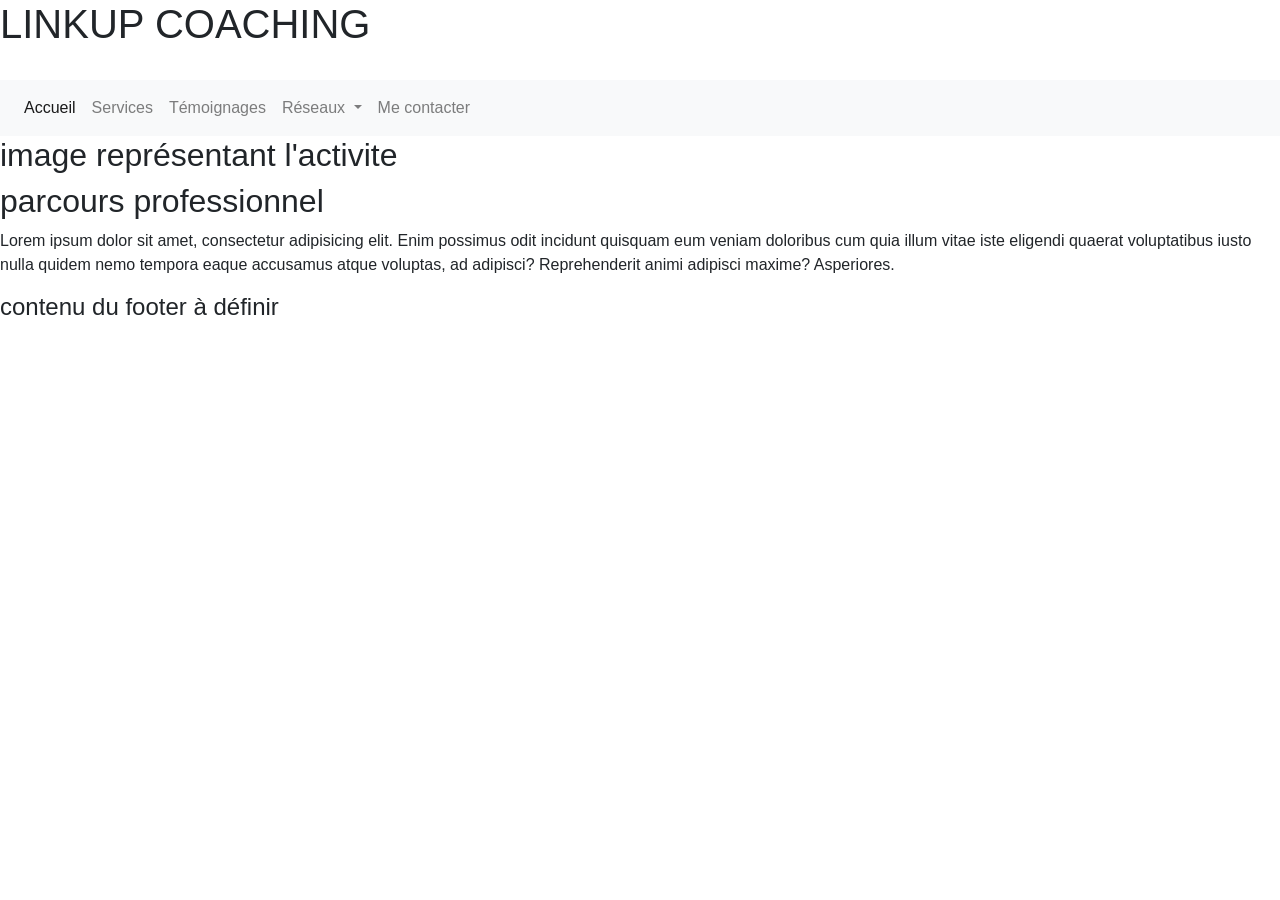
==== index.html @ 3e3fad34 "ajout d'un fichier" ====
<!DOCTYPE html>
<html lang="en">

<head>
    <meta charset="UTF-8">
    <meta name="viewport" content="width=device-width, initial-scale=1.0">
    <title>Maquette client</title>
    <link rel="stylesheet" href="style.css">
    <link rel="stylesheet" href="https://cdn.jsdelivr.net/npm/bootstrap@4.5.3/dist/css/bootstrap.min.css"
        integrity="sha384-TX8t27EcRE3e/ihU7zmQxVncDAy5uIKz4rEkgIXeMed4M0jlfIDPvg6uqKI2xXr2" crossorigin="anonymous">
</head>

<body>
    <header>
    <h1 class="main-title">LINKUP COACHING</h1>
    <div class="logo-image">
        <div class="logo"><img src="https://via.placeholder.com/150x150" alt=""></div>
        <nav class="navbar navbar-expand-lg navbar-light bg-light">

            <div class="collapse navbar-collapse" id="navbarSupportedContent">
                <ul class="navbar-nav mr-auto">
                    <li class="nav-item active">
                        <a class="nav-link" href="index.html">Accueil <span class="sr-only">(current)</span></a>
                    </li>
                    <li class="nav-item">
                        <a class="nav-link" href="index3.html">Services</a>
                    </li>
                    <li class="nav-item">
                        <a class="nav-link" href="index2.html" tabindex="-1" aria-disabled="true">Témoignages</a>
                    </li>
                    <li class="nav-item dropdown">
                        <a class="nav-link dropdown-toggle" href="#" id="navbarDropdown" role="button"
                            data-toggle="dropdown" aria-haspopup="true" aria-expanded="false">
                            Réseaux
                        </a>
                        <div class="dropdown-menu" aria-labelledby="navbarDropdown">
                            <a class="dropdown-item" href="#">LinkedIn</a>
                            <a class="dropdown-item" href="#">Twitter</a>
                    </li>

                    <li class="nav-item">
                        <a class="nav-link" href="index4.html" tabindex="-1" aria-disabled="true">Me contacter</a>
                    </li>
                </ul>

            </div>
        </nav>
    </div>


    </header>
    <div class="image-entreprise">
        <h2 class="texte-image-entreprise">image représentant l'activite</h2>
    </div>


    <article class="parcours-pro">

        <h2 class="parcours-pro-title">parcours professionnel</h2>
        <p class="parcours-pro-para">Lorem ipsum dolor sit amet, consectetur adipisicing elit. Enim possimus odit
            incidunt quisquam eum veniam doloribus cum quia illum vitae iste eligendi quaerat voluptatibus iusto nulla
            quidem nemo tempora eaque accusamus atque voluptas, ad adipisci? Reprehenderit animi adipisci maxime?
            Asperiores.</p>
    </article>

    <footer class="footer">

        <h4 class="footer-contenu">contenu du footer à définir</h4>

    </footer>

























    <script src="https://code.jquery.com/jquery-3.5.1.slim.min.js"
        integrity="sha384-DfXdz2htPH0lsSSs5nCTpuj/zy4C+OGpamoFVy38MVBnE+IbbVYUew+OrCXaRkfj"
        crossorigin="anonymous"></script>
    <script src="https://cdn.jsdelivr.net/npm/bootstrap@4.5.3/dist/js/bootstrap.bundle.min.js"
        integrity="sha384-ho+j7jyWK8fNQe+A12Hb8AhRq26LrZ/JpcUGGOn+Y7RsweNrtN/tE3MoK7ZeZDyx"
        crossorigin="anonymous"></script>
</body>

</html>
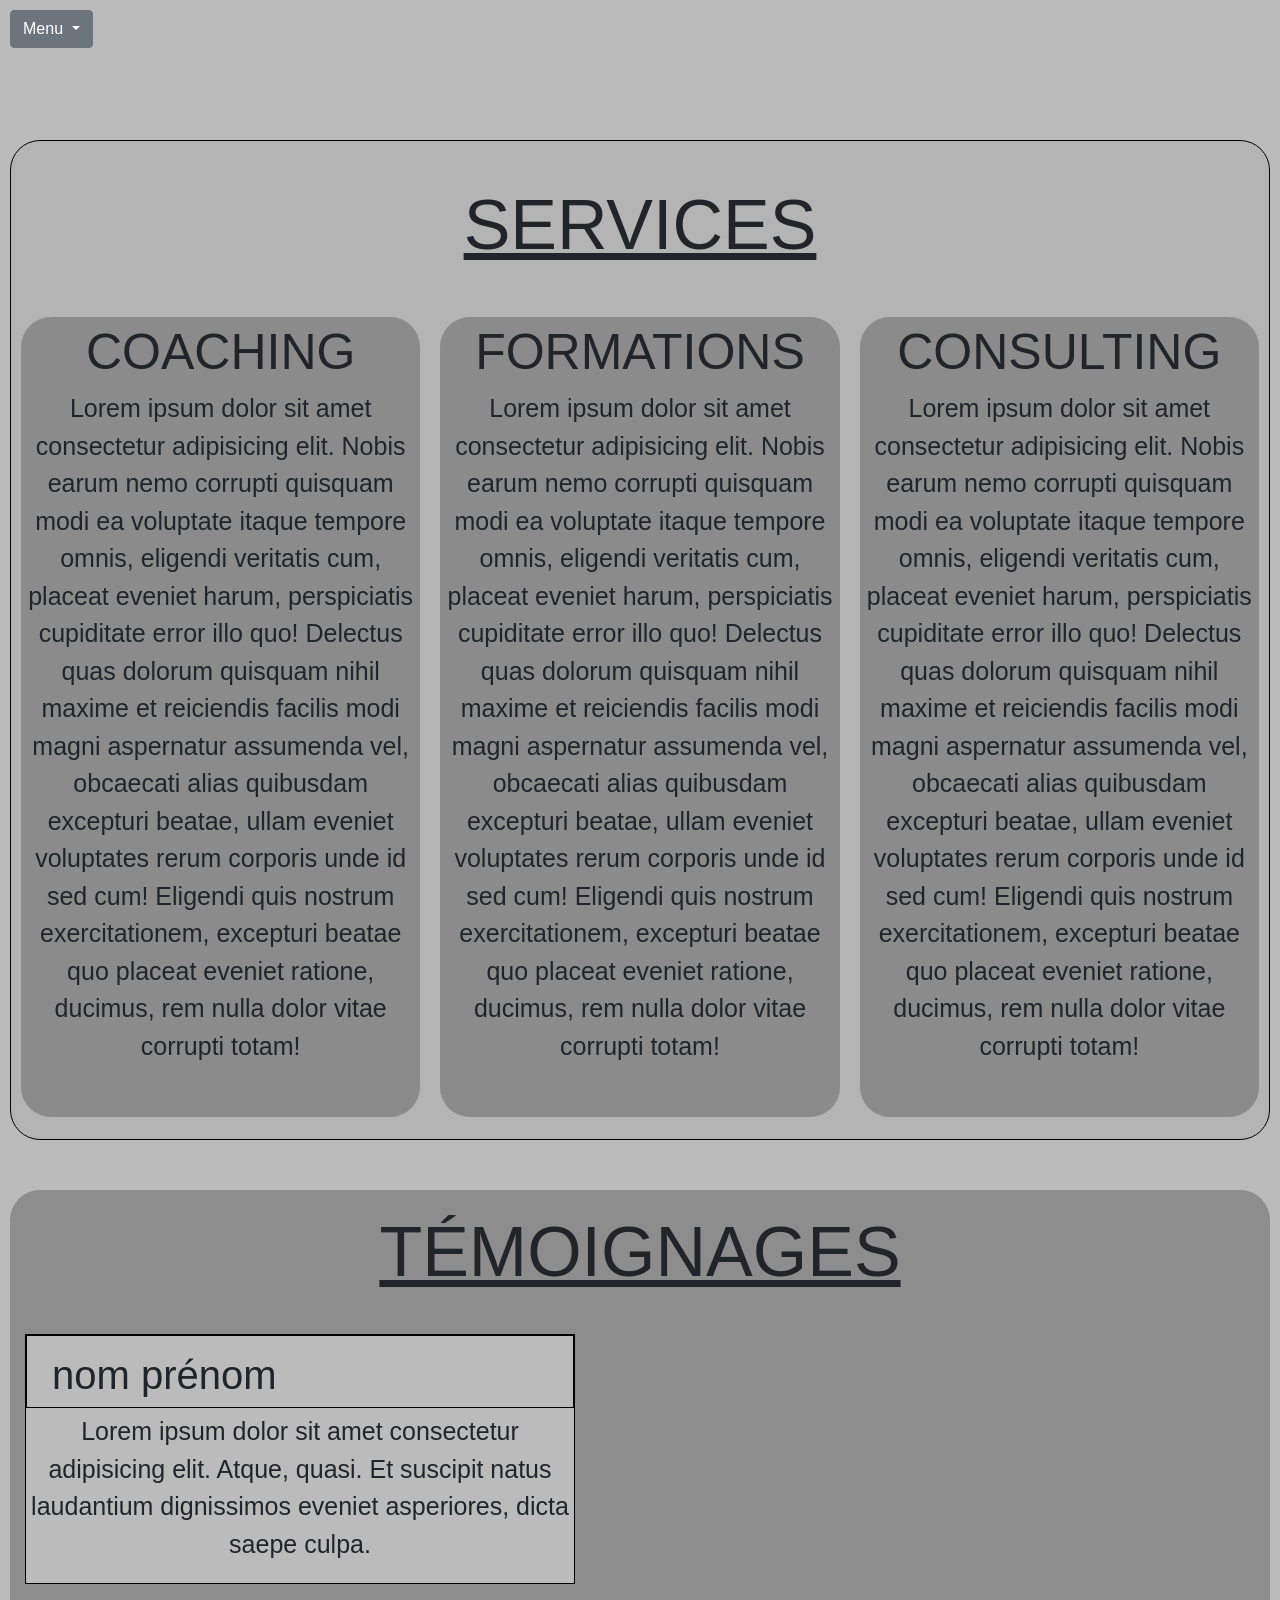
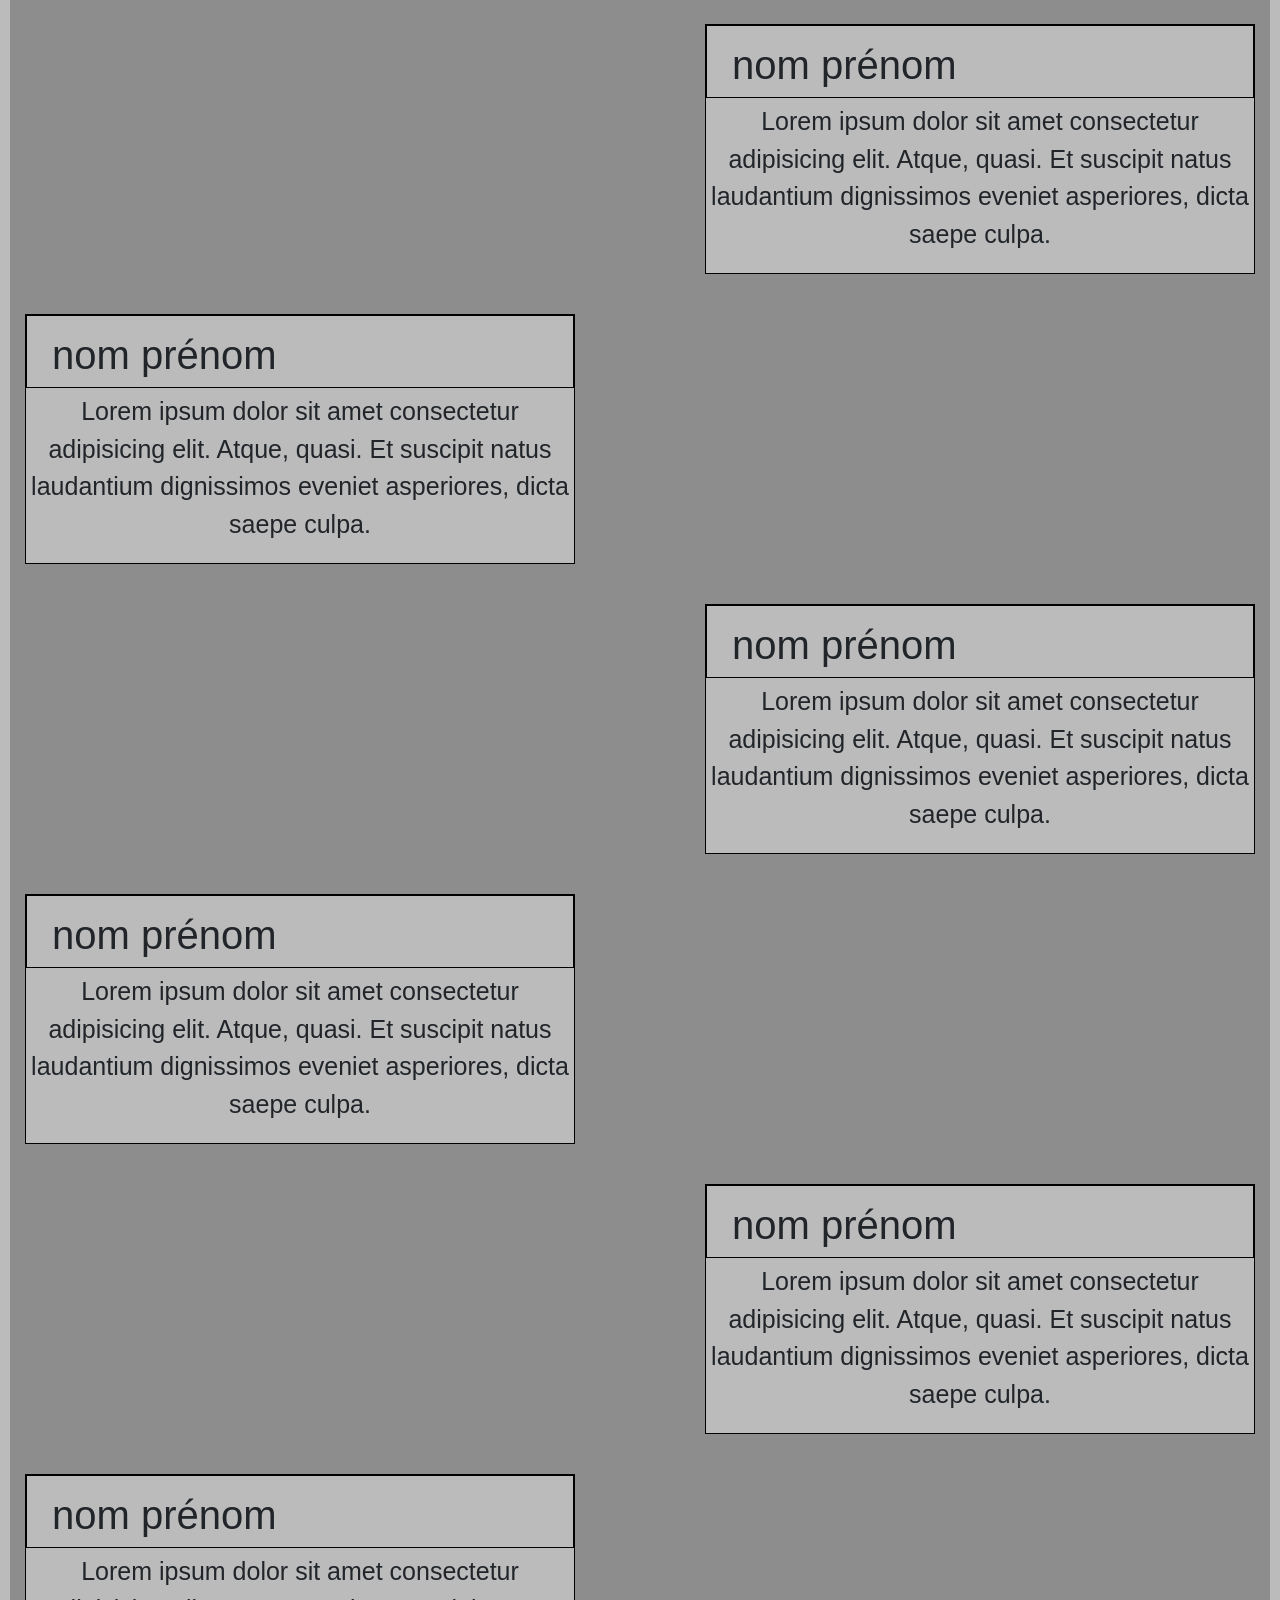
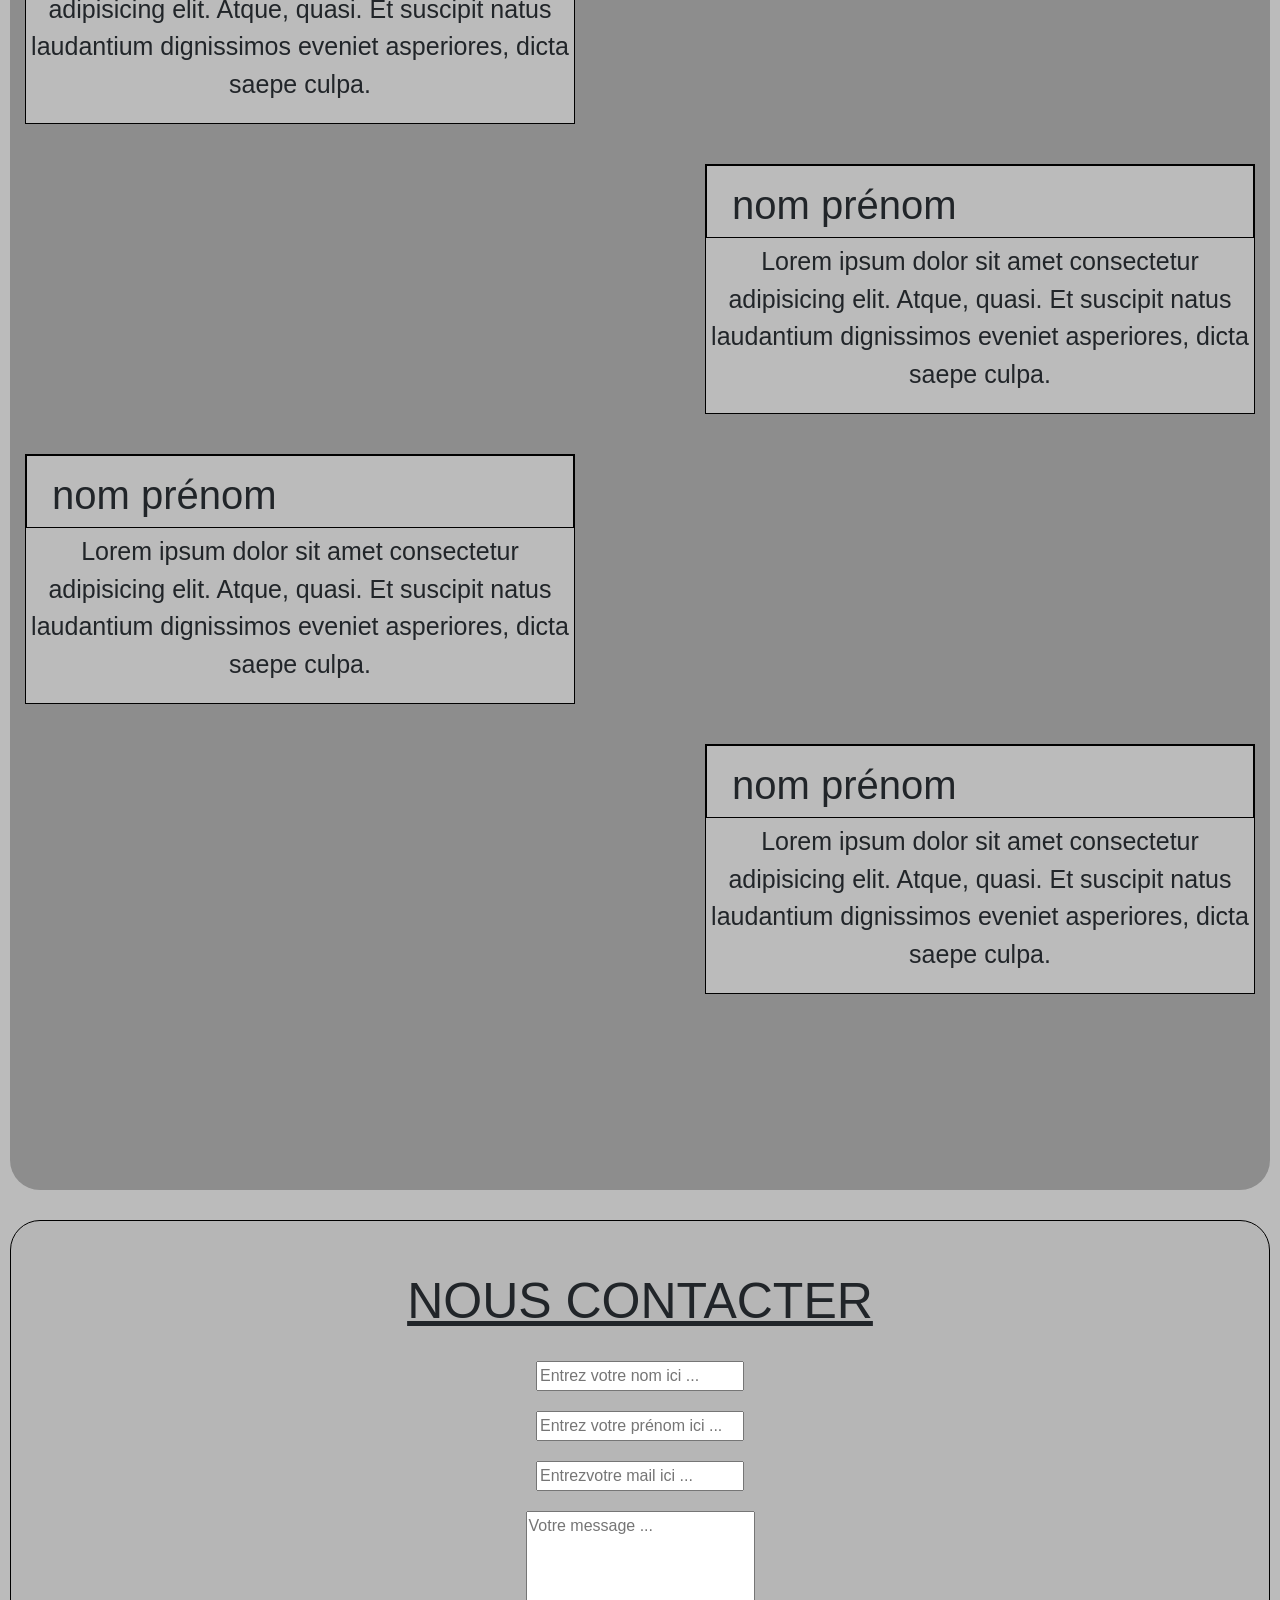
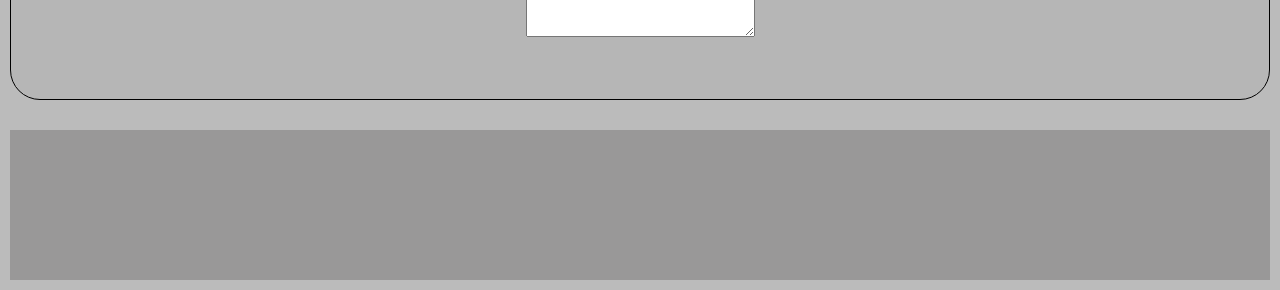
==== commit 17bcfd45: "a" ====
--- a/index.html
+++ b/index.html
@@ -10,85 +10,225 @@
         integrity="sha384-TX8t27EcRE3e/ihU7zmQxVncDAy5uIKz4rEkgIXeMed4M0jlfIDPvg6uqKI2xXr2" crossorigin="anonymous">
 </head>
 
-<body>
-    <header>
-    <h1 class="main-title">LINKUP COACHING</h1>
-    <div class="logo-image">
-        <div class="logo"><img src="https://via.placeholder.com/150x150" alt=""></div>
-        <nav class="navbar navbar-expand-lg navbar-light bg-light">
-
-            <div class="collapse navbar-collapse" id="navbarSupportedContent">
-                <ul class="navbar-nav mr-auto">
-                    <li class="nav-item active">
-                        <a class="nav-link" href="index.html">Accueil <span class="sr-only">(current)</span></a>
-                    </li>
-                    <li class="nav-item">
-                        <a class="nav-link" href="index3.html">Services</a>
-                    </li>
-                    <li class="nav-item">
-                        <a class="nav-link" href="index2.html" tabindex="-1" aria-disabled="true">Témoignages</a>
-                    </li>
-                    <li class="nav-item dropdown">
-                        <a class="nav-link dropdown-toggle" href="#" id="navbarDropdown" role="button"
-                            data-toggle="dropdown" aria-haspopup="true" aria-expanded="false">
-                            Réseaux
-                        </a>
-                        <div class="dropdown-menu" aria-labelledby="navbarDropdown">
-                            <a class="dropdown-item" href="#">LinkedIn</a>
-                            <a class="dropdown-item" href="#">Twitter</a>
-                    </li>
-
-                    <li class="nav-item">
-                        <a class="nav-link" href="index4.html" tabindex="-1" aria-disabled="true">Me contacter</a>
-                    </li>
-                </ul>
-
-            </div>
-        </nav>
-    </div>
-
-
-    </header>
-    <div class="image-entreprise">
-        <h2 class="texte-image-entreprise">image représentant l'activite</h2>
-    </div>
-
-
-    <article class="parcours-pro">
-
-        <h2 class="parcours-pro-title">parcours professionnel</h2>
-        <p class="parcours-pro-para">Lorem ipsum dolor sit amet, consectetur adipisicing elit. Enim possimus odit
-            incidunt quisquam eum veniam doloribus cum quia illum vitae iste eligendi quaerat voluptatibus iusto nulla
-            quidem nemo tempora eaque accusamus atque voluptas, ad adipisci? Reprehenderit animi adipisci maxime?
-            Asperiores.</p>
-    </article>
+<body class="body">
+    <div class="header">
+        <img class="logo" src="https://via.placeholder.com/200x100" alt="">
+        <div class="nav-mobile">
+            <div class="dropdown">
+                <a class=" menu btn btn-secondary dropdown-toggle" href="#" role="button" id="dropdownMenuLink"
+                    data-toggle="dropdown" aria-haspopup="true" aria-expanded="false">
+                    Menu
+                </a>
+                <div class="dropdown-menu" aria-labelledby="dropdownMenuLink">
+                    <a class="dropdown-item" href="#">Accueil</a>
+                    <a class="dropdown-item" href="#serv">Services</a>
+                    <a class="dropdown-item" href="#tem">Témoignages</a>
+                    <a class="dropdown-item" href="#cont">Me contacter</a>
+                </div>
+            </div>
+        </div>
+        <div class="nav-ordi">
+            <nav class="navbar navbar-expand-lg navbar-light bg-light">
+                <div class="container-fluid">
+                    <a class="navbar-brand" href="#">Accueil</a>
+                    <button class="navbar-toggler" type="button" data-bs-toggle="collapse"
+                        data-bs-target="#navbarSupportedContent" aria-controls="navbarSupportedContent"
+                        aria-expanded="false" aria-label="Toggle navigation">
+                        <span class="navbar-toggler-icon"></span>
+                    </button>
+                    <div class="collapse navbar-collapse" id="navbarSupportedContent">
+                        <ul class="navbar-nav me-auto mb-2 mb-lg-0">
+                            <li class="nav-item">
+                                <a class="nav-link active" aria-current="page" href="#serv">Services</a>
+                            </li>
+                            <li class="nav-item">
+                                <a class="nav-link" href="#tem">Temoignages</a>
+                            </li>
+                            <li class="nav-item">
+                                <a class="nav-link" href="#cont">Nous contacter</a>
+                            </li>
+
+                        </ul>
+                    </div>
+                </div>
+            </nav>
+        </div>
+    </div>
+    <div class="services" id="serv">
+        <h2 class="services-title">Services</h2>
+        <div class="all-article">
+            <div class="services-article">
+                <h3 class="services-article-title">coaching</h3>
+                <p class="services-article-para">Lorem ipsum dolor sit amet consectetur adipisicing elit. Nobis earum
+                    nemo corrupti quisquam modi ea voluptate itaque tempore omnis, eligendi veritatis cum, placeat
+                    eveniet harum, perspiciatis cupiditate error illo quo! Delectus quas dolorum quisquam nihil maxime
+                    et reiciendis facilis modi magni aspernatur assumenda vel, obcaecati alias quibusdam excepturi
+                    beatae, ullam eveniet voluptates rerum corporis unde id sed cum! Eligendi quis nostrum
+                    exercitationem, excepturi beatae quo placeat eveniet ratione, ducimus, rem nulla dolor vitae
+                    corrupti totam!</p>
+            </div>
+            <div class="services-article">
+                <h3 class="services-article-title">formations</h3>
+                <p class="services-article-para">Lorem ipsum dolor sit amet consectetur adipisicing elit. Nobis earum
+                    nemo corrupti quisquam modi ea voluptate itaque tempore omnis, eligendi veritatis cum, placeat
+                    eveniet harum, perspiciatis cupiditate error illo quo! Delectus quas dolorum quisquam nihil maxime
+                    et reiciendis facilis modi magni aspernatur assumenda vel, obcaecati alias quibusdam excepturi
+                    beatae, ullam eveniet voluptates rerum corporis unde id sed cum! Eligendi quis nostrum
+                    exercitationem, excepturi beatae quo placeat eveniet ratione, ducimus, rem nulla dolor vitae
+                    corrupti totam!</p>
+
+            </div>
+            <div class="services-article">
+                <h3 class="services-article-title">consulting</h3>
+                <p class="services-article-para">Lorem ipsum dolor sit amet consectetur adipisicing elit. Nobis earum
+                    nemo corrupti quisquam modi ea voluptate itaque tempore omnis, eligendi veritatis cum, placeat
+                    eveniet harum, perspiciatis cupiditate error illo quo! Delectus quas dolorum quisquam nihil maxime
+                    et reiciendis facilis modi magni aspernatur assumenda vel, obcaecati alias quibusdam excepturi
+                    beatae, ullam eveniet voluptates rerum corporis unde id sed cum! Eligendi quis nostrum
+                    exercitationem, excepturi beatae quo placeat eveniet ratione, ducimus, rem nulla dolor vitae
+                    corrupti totam!</p>
+
+            </div>
+
+        </div>
+    </div>
+    <div class="temoignages" id="tem">
+        <h2 class="temoignages-title">Témoignages</h2>
+
+        <div class="carte-left">
+            <div class="carte">
+                <div class="carte-header">
+                    <img src="https://via.placeholder.com/50" alt="">
+                    <h3 class="carte-header-titre">nom prénom</h3>
+                </div>
+                <p class="carte-para">Lorem ipsum dolor sit amet consectetur adipisicing elit. Atque, quasi. Et suscipit
+                    natus laudantium dignissimos eveniet asperiores, dicta saepe culpa.</p>
+            </div>
+        </div>
+        <div class="carte-right">
+            <div class="carte">
+                <div class="carte-header">
+                    <img src="https://via.placeholder.com/50" alt="">
+                    <h3 class="carte-header-titre">nom prénom</h3>
+                </div>
+                <p class="carte-para">Lorem ipsum dolor sit amet consectetur adipisicing elit. Atque, quasi. Et suscipit
+                    natus laudantium dignissimos eveniet asperiores, dicta saepe culpa.</p>
+            </div>
+        </div>
+        <div class="carte-left">
+            <div class="carte">
+                <div class="carte-header">
+                    <img src="https://via.placeholder.com/50" alt="">
+                    <h3 class="carte-header-titre">nom prénom</h3>
+                </div>
+                <p class="carte-para">Lorem ipsum dolor sit amet consectetur adipisicing elit. Atque, quasi. Et suscipit
+                    natus laudantium dignissimos eveniet asperiores, dicta saepe culpa.</p>
+            </div>
+        </div>
+        <div class="carte-right">
+            <div class="carte">
+                <div class="carte-header">
+                    <img src="https://via.placeholder.com/50" alt="">
+                    <h3 class="carte-header-titre">nom prénom</h3>
+                </div>
+                <p class="carte-para">Lorem ipsum dolor sit amet consectetur adipisicing elit. Atque, quasi. Et suscipit
+                    natus laudantium dignissimos eveniet asperiores, dicta saepe culpa.</p>
+            </div>
+        </div>
+        <div class="carte-left">
+            <div class="carte">
+                <div class="carte-header">
+                    <img src="https://via.placeholder.com/50" alt="">
+                    <h3 class="carte-header-titre">nom prénom</h3>
+                </div>
+                <p class="carte-para">Lorem ipsum dolor sit amet consectetur adipisicing elit. Atque, quasi. Et suscipit
+                    natus laudantium dignissimos eveniet asperiores, dicta saepe culpa.</p>
+            </div>
+        </div>
+        <div class="carte-right">
+            <div class="carte">
+                <div class="carte-header">
+                    <img src="https://via.placeholder.com/50" alt="">
+                    <h3 class="carte-header-titre">nom prénom</h3>
+                </div>
+                <p class="carte-para">Lorem ipsum dolor sit amet consectetur adipisicing elit. Atque, quasi. Et suscipit
+                    natus laudantium dignissimos eveniet asperiores, dicta saepe culpa.</p>
+            </div>
+        </div>
+        <div class="carte-left">
+            <div class="carte">
+                <div class="carte-header">
+                    <img src="https://via.placeholder.com/50" alt="">
+                    <h3 class="carte-header-titre">nom prénom</h3>
+                </div>
+                <p class="carte-para">Lorem ipsum dolor sit amet consectetur adipisicing elit. Atque, quasi. Et suscipit
+                    natus laudantium dignissimos eveniet asperiores, dicta saepe culpa.</p>
+            </div>
+        </div>
+        <div class="carte-right">
+            <div class="carte">
+                <div class="carte-header">
+                    <img src="https://via.placeholder.com/50" alt="">
+                    <h3 class="carte-header-titre">nom prénom</h3>
+                </div>
+                <p class="carte-para">Lorem ipsum dolor sit amet consectetur adipisicing elit. Atque, quasi. Et suscipit
+                    natus laudantium dignissimos eveniet asperiores, dicta saepe culpa.</p>
+            </div>
+        </div>
+        <div class="carte-left">
+            <div class="carte">
+                <div class="carte-header">
+                    <img src="https://via.placeholder.com/50" alt="">
+                    <h3 class="carte-header-titre">nom prénom</h3>
+                </div>
+                <p class="carte-para">Lorem ipsum dolor sit amet consectetur adipisicing elit. Atque, quasi. Et suscipit
+                    natus laudantium dignissimos eveniet asperiores, dicta saepe culpa.</p>
+            </div>
+        </div>
+        <div class="carte-right">
+            <div class="carte">
+                <div class="carte-header">
+                    <img class="img-carte"src="https://via.placeholder.com/50" alt="">
+                    <h3 class="carte-header-titre">nom prénom</h3>
+                </div>
+                <p class="carte-para">Lorem ipsum dolor sit amet consectetur adipisicing elit. Atque, quasi. Et suscipit
+                    natus laudantium dignissimos eveniet asperiores, dicta saepe culpa.</p>
+            </div>
+        </div>
+
+    </div>
+    </div>
+
+    <div class="contact" id="cont">
+        <h2 class="contact-title">Nous contacter</h2>
+
+        <div class="input">
+            <input class="input-nom" type="text" placeholder="Entrez votre nom ici ...">
+        </div>
+        <div class="input">
+            <input class="input-nom" type="text" placeholder="Entrez votre prénom ici ...">
+        </div>
+        <div class="input">
+            <input class="input-nom" type="text" placeholder="Entrezvotre mail ici ...">
+        </div>
+        <div class="input">
+            <textarea name="" id="" cols="22" rows="5" placeholder="Votre message ..."></textarea>
+        </div>
+
+
+    </div>
+
 
     <footer class="footer">
-
-        <h4 class="footer-contenu">contenu du footer à définir</h4>
+        <div class="icone">
+
+            <img src="https://via.placeholder.com/50" alt="">
+            <img src="https://via.placeholder.com/50" alt="">
+            <img src="https://via.placeholder.com/50" alt="">
+
+        </div>
 
     </footer>
-
-
-
-
-
-
-
-
-
-
-
-
-
-
-
-
-
-
-
-
-
 
 
 
--- a/style.css
+++ b/style.css
@@ -0,0 +1,609 @@
+.body {
+    background-color: rgb(187, 187, 187);
+    padding: 10px;
+}
+
+/*HEADER--------------------------------------------------*/
+
+.header {
+    display: flex;
+    justify-content: space-between;
+    flex-direction: row-reverse;
+}
+
+.nav-mobile {
+    margin-top: 50px;
+    margin-right: 25px;
+}
+
+.nav-ordi {
+    display: none;
+}
+
+.menu {
+    position: fixed;
+    left: 10px;
+    top: 10px;
+}
+
+/* SERVICES--------------------------------------------------- */
+
+.services {
+    margin-top: 30px;
+    display: flex;
+    flex-direction: column;
+    justify-content: center;
+    border-radius: 30px;
+    height: 500px;
+    background-color: rgb(180, 180, 180);
+    border: 1px solid black;
+}
+
+.services-article {
+    border-radius: 30px;
+    width: 1000px;
+    margin-bottom: 10px;
+    margin: 10px;
+    height: 400px;
+    background-color: rgb(139, 139, 139);
+}
+
+.services-article-title {
+    text-transform: uppercase;
+    margin-top: 5px;
+    text-align: center;
+    font-size: 10px;
+}
+
+.services-article-para {
+    text-align: center;
+    font-size: 8.6px;
+}
+
+.all-article {
+    display: flex;
+    justify-content: space-around;
+}
+
+.services-title {
+    margin-bottom: 45px;
+    text-decoration: underline;
+    font-size: 25px;
+    text-transform: uppercase;
+    text-align: center;
+}
+
+/* TEMOIGNAGES---------------------------------------------- */
+
+.temoignages {
+    border-radius: 30px;
+    background-color: rgb(141, 141, 141);
+    height: 1415px;
+    margin-top: 20px;
+}
+
+.temoignages-title {
+    padding-top: 20px;
+    text-decoration: underline;
+    font-size: 25px;
+    text-transform: uppercase;
+    text-align: center;
+}
+
+.carte {
+    border: 1px solid black;
+    margin-top: 35px;
+    height: 100px;
+    width: 185px;
+    background-color: rgb(187, 187, 187);
+}
+
+.carte-header {
+    border: 1px solid black;
+    display: flex;
+}
+
+.carte-header-titre {
+    font-size: 14px;
+    margin-top: 15px;
+    margin-left: 25px;
+}
+
+.carte-para {
+    margin-top: 5px;
+    text-align: center;
+    font-size: 8px;
+}
+
+.carte-right {
+    display: flex;
+    flex-direction: row-reverse;
+    margin-right: 15px;
+}
+
+.carte-left {
+    margin-left: 15px;
+}
+
+/* CONTACT--------------------------------------------------------------------- */
+
+.contact {
+    margin-top: 30px;
+    background-color: rgb(182, 182, 182);
+    height: 370px;
+    border: 1px solid black;
+    border-radius: 30px;
+}
+
+.contact-title {
+    padding-top: 20px;
+    text-decoration: underline;
+    font-size: 25px;
+    text-transform: uppercase;
+    text-align: center;
+    margin-bottom: 25px;
+}
+
+.input {
+    margin-top: 20px;
+    display: flex;
+    justify-content: center;
+}
+
+/* FOOTER-------------------------------------------------------------------------- */
+
+.footer {
+    display: flex;
+    flex-direction: column;
+    justify-content: center;
+    margin-top: 30px;
+    background-color: rgb(153, 152, 152);
+    height: 150px;
+}
+
+.icone {
+    height: 50px;
+    display: flex;
+    justify-content: space-evenly;
+}
+
+@media screen and (min-width: 576px) and (max-width: 768px) {
+    /* HEADER---------------------------------------------------------------------- */
+    /* SERVICES---------------------------------------------------------------------- */
+    .services {
+        margin-top: 80px;
+        display: flex;
+        flex-direction: column;
+        justify-content: center;
+        border-radius: 30px;
+        height: 550px;
+        background-color: rgb(180, 180, 180);
+        border: 1px solid black;
+    }
+    .services-article {
+        border-radius: 30px;
+        width: 1000px;
+        margin-bottom: 10px;
+        margin: 10px;
+        height: 400px;
+        background-color: rgb(139, 139, 139);
+    }
+    .services-article-title {
+        text-transform: uppercase;
+        margin-top: 5px;
+        text-align: center;
+        font-size: 20px;
+    }
+    .services-article-para {
+        font-size: 13px;
+    }
+    .all-article {
+        display: flex;
+        justify-content: space-around;
+    }
+    .services-title {
+        font-size: 35px;
+        margin-top: 30px;
+        margin-bottom: 40px;
+        text-decoration: underline;
+        text-transform: uppercase;
+        text-align: center;
+    }
+    /* TEMOIGNAGES---------------------------------------------------------------------- */
+    .temoignages {
+        border-radius: 30px;
+        background-color: rgb(141, 141, 141);
+        height: 1500px;
+        margin-top: 50px;
+    }
+    .temoignages-title {
+        padding-top: 20px;
+        text-decoration: underline;
+        font-size: 20px;
+        text-transform: uppercase;
+        text-align: center;
+    }
+    .carte {
+        border: 1px solid black;
+        margin-top: 25px;
+        height: 120px;
+        width: 225px;
+        background-color: rgb(187, 187, 187);
+    }
+    .carte-header {
+        border: 1px solid black;
+        display: flex;
+    }
+    .carte-header-titre {
+        font-size: 20px;
+        margin-top: 15px;
+        margin-left: 25px;
+    }
+    .carte-para {
+        margin-top: 5px;
+        text-align: center;
+        font-size: 10px;
+    }
+    .carte-right {
+        display: flex;
+        flex-direction: row-reverse;
+        margin-right: 15px;
+    }
+    .carte-left {
+        margin-left: 15px;
+    }
+    /* CONTACT---------------------------------------------------------------------- */
+    .contact {
+        margin-top: 30px;
+        background-color: rgb(182, 182, 182);
+        height: 360px;
+        border: 1px solid black;
+        border-radius: 30px;
+    }
+    .contact-title {
+        padding-top: 20px;
+        text-decoration: underline;
+        font-size: 25px;
+        text-transform: uppercase;
+        text-align: center;
+        margin-bottom: 20px;
+    }
+    .input {
+        margin-top: 20px;
+        display: flex;
+        justify-content: center;
+    }
+    /* FOOTER---------------------------------------------------------------------- */
+}
+@media screen and (min-width: 769px) and (max-width: 992px) {
+    /* HEADER---------------------------------------------------------------------- */
+    /* SERVICES---------------------------------------------------------------------- */
+    .services {
+        margin-top: 80px;
+        display: flex;
+        flex-direction: column;
+        justify-content: center;
+        border-radius: 30px;
+        height: 700px;
+        background-color: rgb(180, 180, 180);
+        border: 1px solid black;
+    }
+    .services-article {
+        border-radius: 30px;
+        width: 1000px;
+        margin-bottom: 10px;
+        margin: 10px;
+        height: 550px;
+        background-color: rgb(139, 139, 139);
+    }
+    .services-article-title {
+        text-transform: uppercase;
+        margin-top: 5px;
+        text-align: center;
+        font-size: 30px;
+    }
+    .services-article-para {
+        font-size: 16px;
+    }
+    .all-article {
+        display: flex;
+        justify-content: space-around;
+    }
+    .services-title {
+        font-size: 50px;
+        margin-top: 30px;
+        margin-bottom: 40px;
+        text-decoration: underline;
+        text-transform: uppercase;
+        text-align: center;
+    }
+    /* TEMOIGNAGES---------------------------------------------------------------------- */
+    .temoignages {
+        border-radius: 30px;
+        background-color: rgb(141, 141, 141);
+        height: 2200px;
+        margin-top: 50px;
+    }
+    .temoignages-title {
+        padding-top: 20px;
+        text-decoration: underline;
+        font-size: 30px;
+        text-transform: uppercase;
+        text-align: center;
+    }
+    .carte {
+        border: 1px solid black;
+        margin-top: 40px;
+        height: 170px;
+        width: 300px;
+        background-color: rgb(187, 187, 187);
+    }
+    .carte-header {
+        border: 1px solid black;
+        display: flex;
+    }
+    .carte-header-titre {
+        font-size: 30px;
+        margin-top: 15px;
+        margin-left: 25px;
+    }
+    .carte-para {
+        margin-top: 5px;
+        text-align: center;
+        font-size: 16px;
+    }
+    .carte-right {
+        display: flex;
+        flex-direction: row-reverse;
+        margin-right: 15px;
+    }
+    .carte-left {
+        margin-left: 15px;
+    }
+    /* CONTACT---------------------------------------------------------------------- */
+    .contact {
+        margin-top: 30px;
+        background-color: rgb(182, 182, 182);
+        height: 420px;
+        border: 1px solid black;
+        border-radius: 30px;
+    }
+    .contact-title {
+        padding-top: 20px;
+        text-decoration: underline;
+        font-size: 30px;
+        text-transform: uppercase;
+        text-align: center;
+        margin-top: 30px;
+        margin-bottom: 30px;
+    }
+    .input {
+        margin-top: 20px;
+        display: flex;
+        justify-content: center;
+    }
+    /* FOOTER---------------------------------------------------------------------- */
+}
+@media screen and (min-width: 993px) and (max-width: 1200px) {
+    /* HEADER---------------------------------------------------------------------- */
+    /* SERVICES---------------------------------------------------------------------- */
+    .services {
+        margin-top: 80px;
+        display: flex;
+        flex-direction: column;
+        justify-content: center;
+        border-radius: 30px;
+        height: 900px;
+        background-color: rgb(180, 180, 180);
+        border: 1px solid black;
+    }
+    .services-article {
+        border-radius: 30px;
+        width: 1000px;
+        margin-bottom: 10px;
+        margin: 10px;
+        height: 650px;
+        background-color: rgb(139, 139, 139);
+    }
+    .services-article-title {
+        text-transform: uppercase;
+        margin-top: 5px;
+        text-align: center;
+        font-size: 40px;
+    }
+    .services-article-para {
+        font-size: 20px;
+    }
+    .all-article {
+        display: flex;
+        justify-content: space-around;
+    }
+    .services-title {
+        font-size: 50px;
+        margin-top: 30px;
+        margin-bottom: 40px;
+        text-decoration: underline;
+        text-transform: uppercase;
+        text-align: center;
+    }
+    /* TEMOIGNAGES---------------------------------------------------------------------- */
+    .temoignages {
+        border-radius: 30px;
+        background-color: rgb(141, 141, 141);
+        height: 2750px;
+        margin-top: 50px;
+    }
+    .temoignages-title {
+        padding-top: 20px;
+        text-decoration: underline;
+        font-size: 50px;
+        text-transform: uppercase;
+        text-align: center;
+    }
+    .carte {
+        border: 1px solid black;
+        margin-top: 40px;
+        height: 225px;
+        width: 350px;
+        background-color: rgb(187, 187, 187);
+    }
+    .carte-header {
+        border: 1px solid black;
+        display: flex;
+    }
+    .carte-header-titre {
+        font-size: 30px;
+        margin-top: 15px;
+        margin-left: 25px;
+    }
+    .carte-para {
+        margin-top: 5px;
+        text-align: center;
+        font-size: 16px;
+    }
+    .carte-right {
+        display: flex;
+        flex-direction: row-reverse;
+        margin-right: 15px;
+    }
+    .carte-left {
+        margin-left: 15px;
+    }
+    /* CONTACT---------------------------------------------------------------------- */
+    .contact {
+        margin-top: 30px;
+        background-color: rgb(182, 182, 182);
+        height:480px;
+        
+        border: 1px solid black;
+        border-radius: 30px;
+    }
+    .contact-title {
+        padding-top: 20px;
+        text-decoration: underline;
+        font-size: 50px;
+        text-transform: uppercase;
+        text-align: center;
+        margin-top: 30px;
+        margin-bottom: 30px;
+    }
+    .input {
+        
+        margin-top: 20px;
+        display: flex;
+        justify-content: center;
+    }
+    /* FOOTER---------------------------------------------------------------------- */
+}
+@media screen and (min-width: 1201px)  {
+    /* HEADER---------------------------------------------------------------------- */
+    /* SERVICES---------------------------------------------------------------------- */
+    .services {
+        margin-top: 80px;
+        display: flex;
+        flex-direction: column;
+        justify-content: center;
+        border-radius: 30px;
+        height: 1000px;
+        background-color: rgb(180, 180, 180);
+        border: 1px solid black;
+    }
+    .services-article {
+        border-radius: 30px;
+        width: 1000px;
+        margin-bottom: 10px;
+        margin: 10px;
+        height: 800px;
+        background-color: rgb(139, 139, 139);
+    }
+    .services-article-title {
+        text-transform: uppercase;
+        margin-top: 5px;
+        text-align: center;
+        font-size: 50px;
+    }
+    .services-article-para {
+        font-size: 25px;
+    }
+    .all-article {
+        display: flex;
+        justify-content: space-around;
+    }
+    .services-title {
+        font-size: 70px;
+        margin-top: 30px;
+        margin-bottom: 40px;
+        text-decoration: underline;
+        text-transform: uppercase;
+        text-align: center;
+    }
+    /* TEMOIGNAGES---------------------------------------------------------------------- */
+    .temoignages {
+        border-radius: 30px;
+        background-color: rgb(141, 141, 141);
+        height: 3200px;
+        margin-top: 50px;
+    }
+    .temoignages-title {
+        padding-top: 20px;
+        text-decoration: underline;
+        font-size: 70px;
+        text-transform: uppercase;
+        text-align: center;
+    }
+    .carte {
+        border: 1px solid black;
+        margin-top: 40px;
+        height: 250px;
+        width: 550px;
+        background-color: rgb(187, 187, 187);
+    }
+    .carte-header {
+        border: 1px solid black;
+        display: flex;
+    }
+    .carte-header-titre {
+        font-size: 40px;
+        margin-top: 15px;
+        margin-left: 25px;
+    }
+    .carte-para {
+        margin-top: 5px;
+        text-align: center;
+        font-size: 25px;
+    }
+    .carte-right {
+        display: flex;
+        flex-direction: row-reverse;
+        margin-right: 15px;
+    }
+    .carte-left {
+        margin-left: 15px;
+    }
+    /* CONTACT---------------------------------------------------------------------- */
+    .contact {
+        margin-top: 30px;
+        background-color: rgb(182, 182, 182);
+        height:480px;
+        
+        border: 1px solid black;
+        border-radius: 30px;
+    }
+    .contact-title {
+        padding-top: 20px;
+        text-decoration: underline;
+        font-size: 50px;
+        text-transform: uppercase;
+        text-align: center;
+        margin-top: 30px;
+        margin-bottom: 30px;
+    }
+    .input {
+        
+        margin-top: 20px;
+        display: flex;
+        justify-content: center;
+    }
+    /* FOOTER---------------------------------------------------------------------- */
+}
+
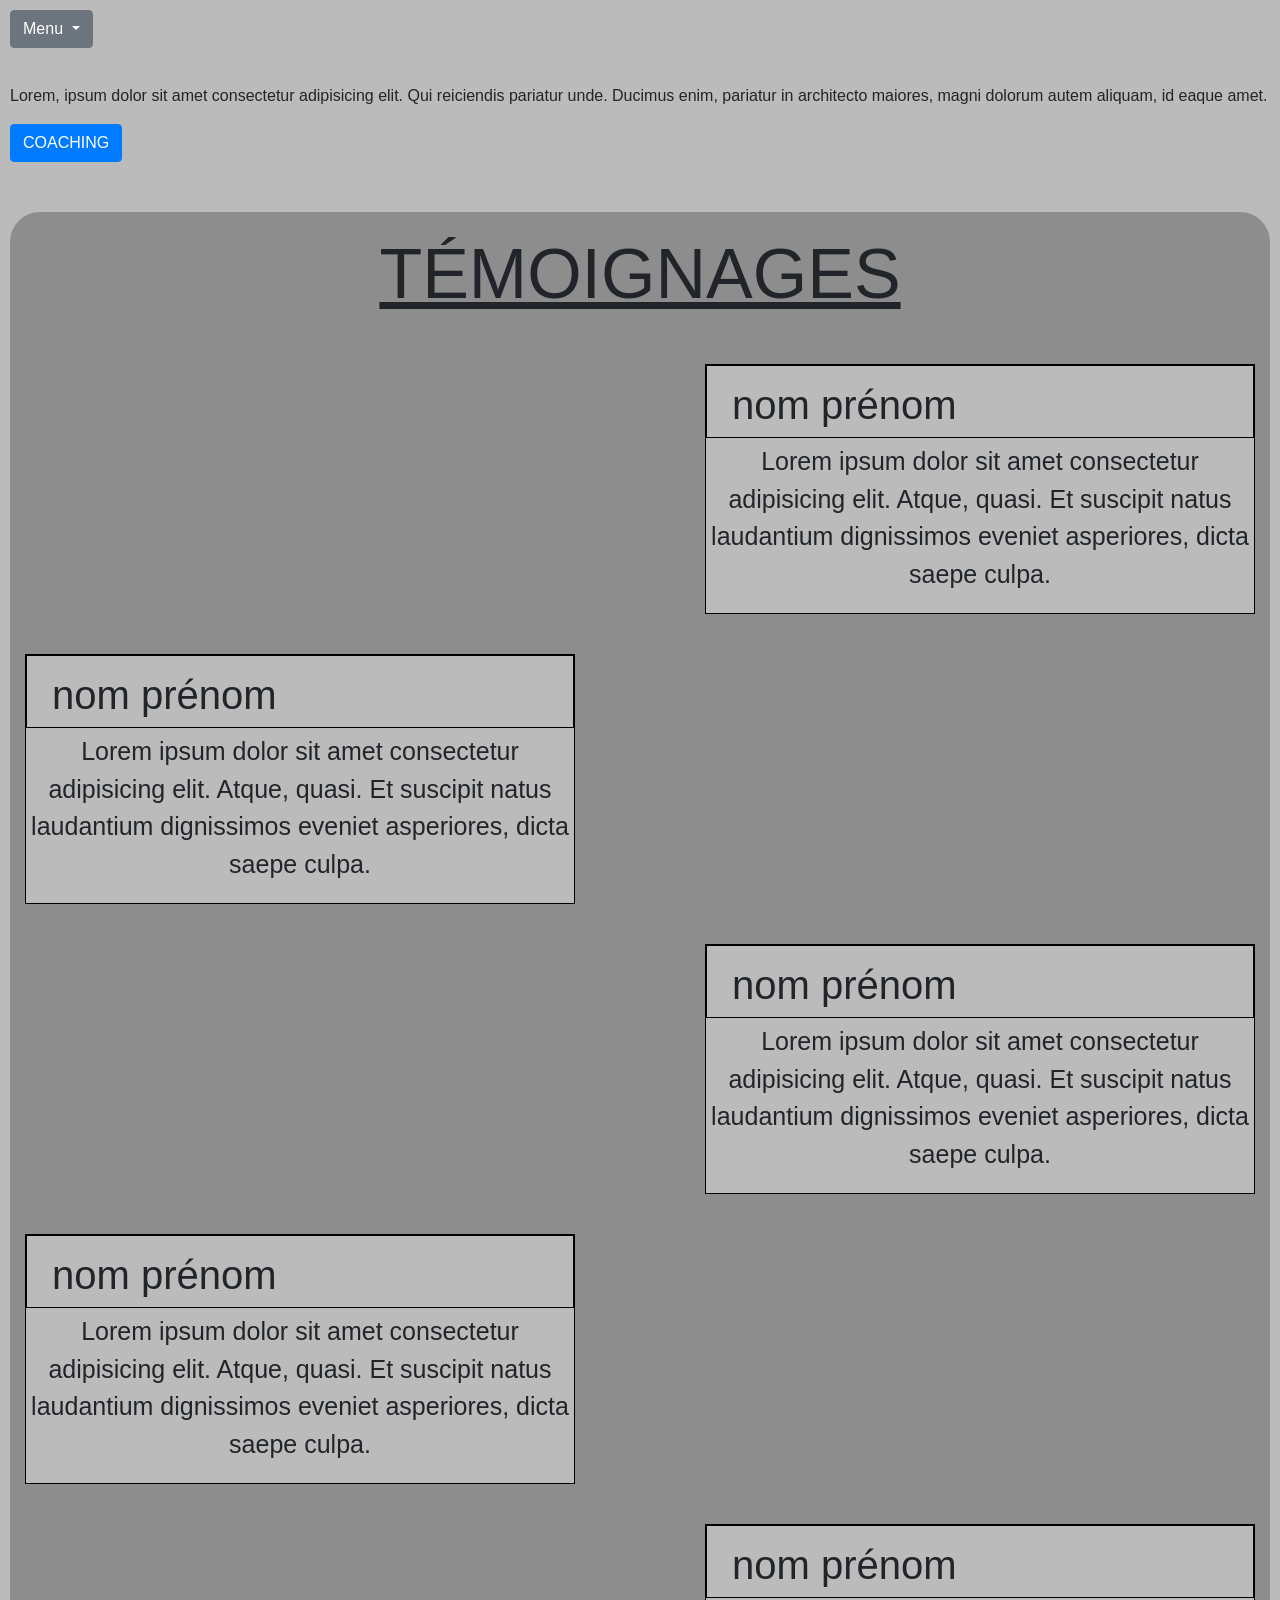
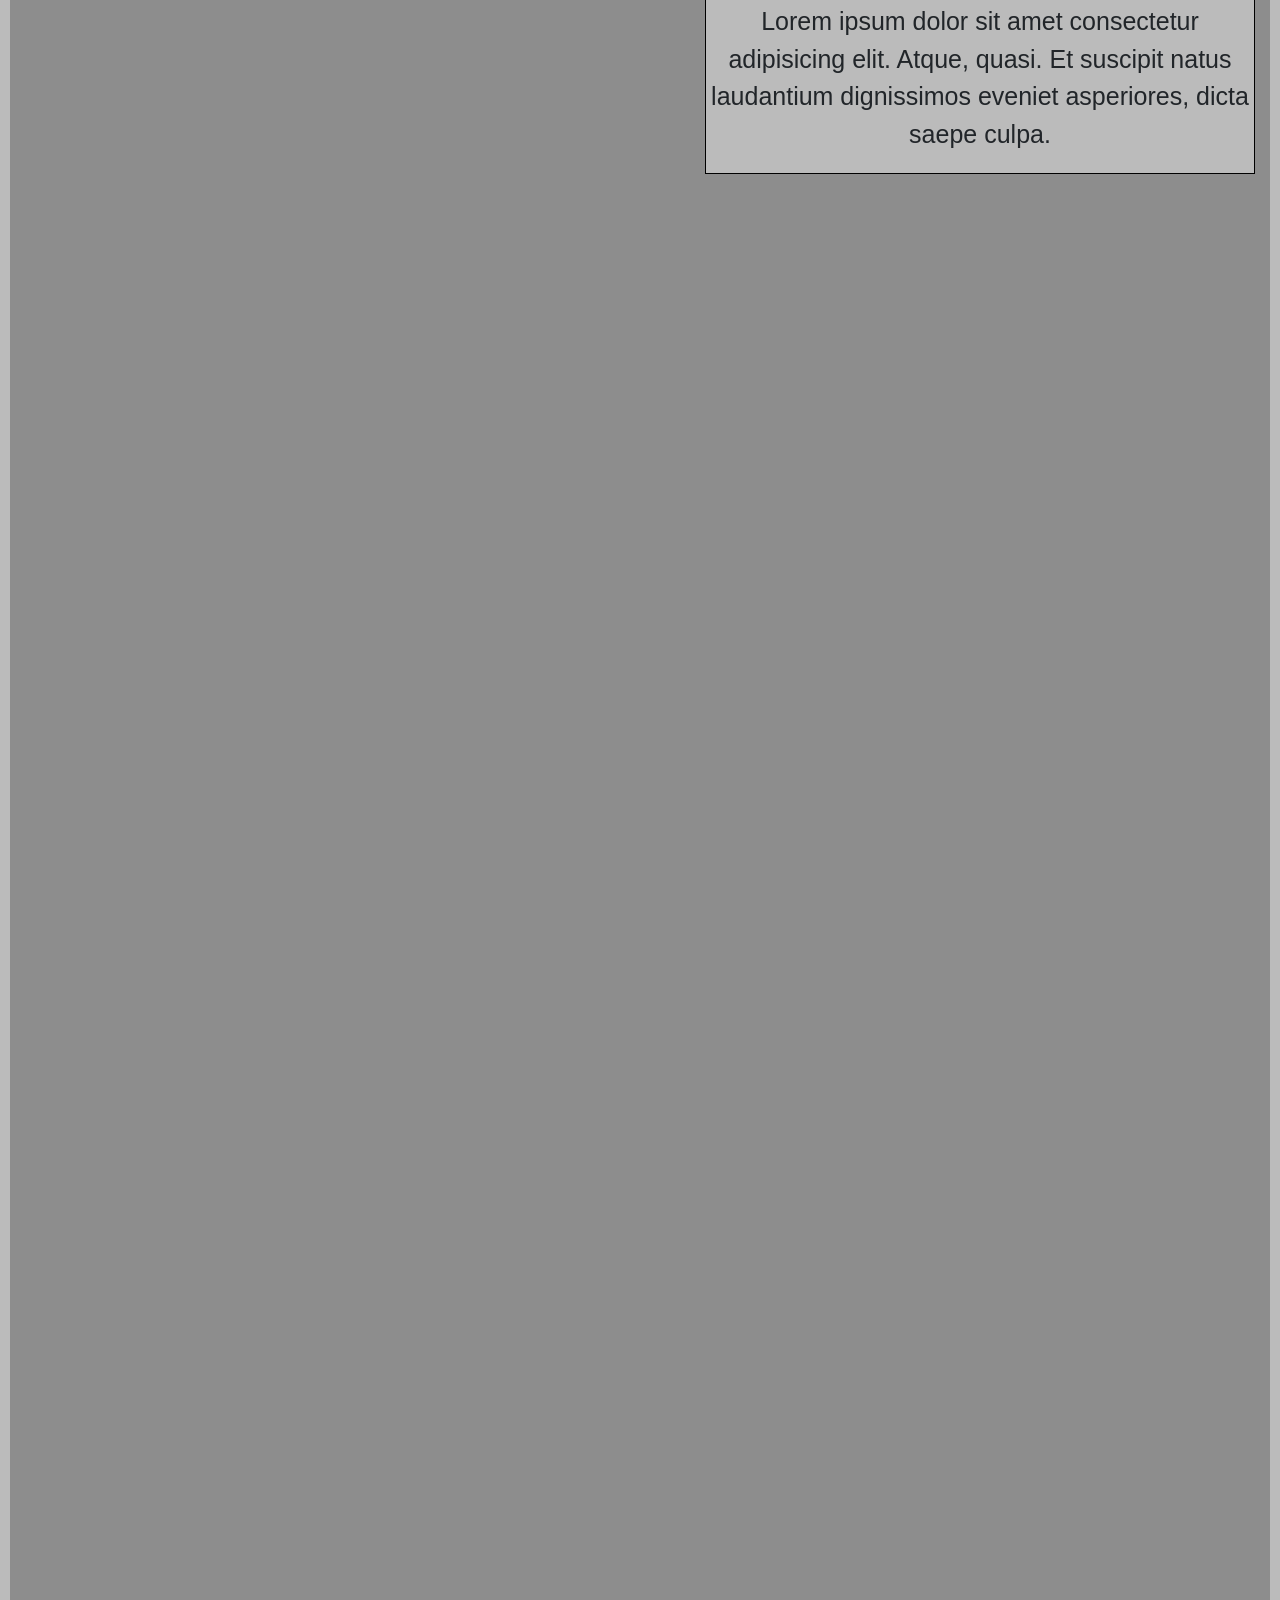
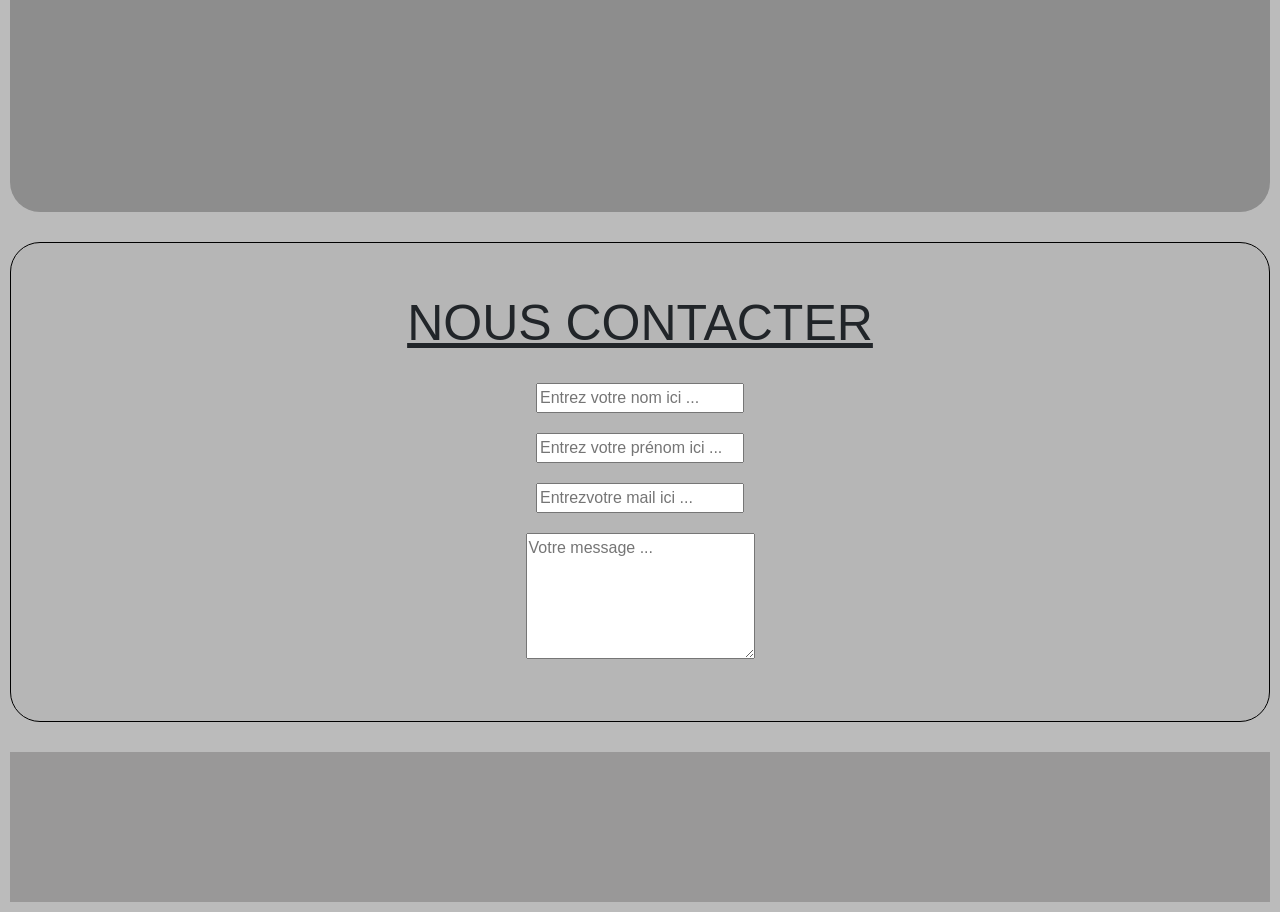
==== commit 751b8887: "a" ====
--- a/index.html
+++ b/index.html
@@ -12,7 +12,7 @@
 
 <body class="body">
     <div class="header">
-        <img class="logo" src="https://via.placeholder.com/200x100" alt="">
+        <img class="logo" src="https://via.placeholder.com/150x100" alt="">
         <div class="nav-mobile">
             <div class="dropdown">
                 <a class=" menu btn btn-secondary dropdown-toggle" href="#" role="button" id="dropdownMenuLink"
@@ -54,57 +54,36 @@
             </nav>
         </div>
     </div>
-    <div class="services" id="serv">
-        <h2 class="services-title">Services</h2>
-        <div class="all-article">
-            <div class="services-article">
-                <h3 class="services-article-title">coaching</h3>
-                <p class="services-article-para">Lorem ipsum dolor sit amet consectetur adipisicing elit. Nobis earum
-                    nemo corrupti quisquam modi ea voluptate itaque tempore omnis, eligendi veritatis cum, placeat
-                    eveniet harum, perspiciatis cupiditate error illo quo! Delectus quas dolorum quisquam nihil maxime
-                    et reiciendis facilis modi magni aspernatur assumenda vel, obcaecati alias quibusdam excepturi
-                    beatae, ullam eveniet voluptates rerum corporis unde id sed cum! Eligendi quis nostrum
-                    exercitationem, excepturi beatae quo placeat eveniet ratione, ducimus, rem nulla dolor vitae
-                    corrupti totam!</p>
-            </div>
-            <div class="services-article">
-                <h3 class="services-article-title">formations</h3>
-                <p class="services-article-para">Lorem ipsum dolor sit amet consectetur adipisicing elit. Nobis earum
-                    nemo corrupti quisquam modi ea voluptate itaque tempore omnis, eligendi veritatis cum, placeat
-                    eveniet harum, perspiciatis cupiditate error illo quo! Delectus quas dolorum quisquam nihil maxime
-                    et reiciendis facilis modi magni aspernatur assumenda vel, obcaecati alias quibusdam excepturi
-                    beatae, ullam eveniet voluptates rerum corporis unde id sed cum! Eligendi quis nostrum
-                    exercitationem, excepturi beatae quo placeat eveniet ratione, ducimus, rem nulla dolor vitae
-                    corrupti totam!</p>
 
-            </div>
-            <div class="services-article">
-                <h3 class="services-article-title">consulting</h3>
-                <p class="services-article-para">Lorem ipsum dolor sit amet consectetur adipisicing elit. Nobis earum
-                    nemo corrupti quisquam modi ea voluptate itaque tempore omnis, eligendi veritatis cum, placeat
-                    eveniet harum, perspiciatis cupiditate error illo quo! Delectus quas dolorum quisquam nihil maxime
-                    et reiciendis facilis modi magni aspernatur assumenda vel, obcaecati alias quibusdam excepturi
-                    beatae, ullam eveniet voluptates rerum corporis unde id sed cum! Eligendi quis nostrum
-                    exercitationem, excepturi beatae quo placeat eveniet ratione, ducimus, rem nulla dolor vitae
-                    corrupti totam!</p>
+<div class="presentation">
+    <div class="photo-texte">
+        <img class="photo" src="https://via.placeholder.com/60" alt="">
+<p class=" para-pres">Lorem, ipsum dolor sit amet consectetur adipisicing elit. Qui reiciendis pariatur unde. Ducimus enim, pariatur in architecto maiores, magni dolorum autem aliquam, id eaque amet.</p>
 
-            </div>
+    </div>
 
+<div class="bouton">
+
+    <p>
+        <a class="btn btn-primary bouton" data-toggle="collapse" href="#collapseExample1" role="button" aria-expanded="true"
+            aria-controls="collapseExample1">
+            COACHING
+        </a>
+    </p>
+    <div class="collapse" id="collapseExample1">
+        <div class="card card-body">
+            Anim pariatur cliche reprehenderit, enim eiusmod high life accusamus terry richardson ad squid. Nihil anim
+            keffiyeh helvetica, craft beer labore wes anderson cred nesciunt sapiente ea proident.
         </div>
+
     </div>
+
+</div>
+
+</div>
     <div class="temoignages" id="tem">
         <h2 class="temoignages-title">Témoignages</h2>
 
-        <div class="carte-left">
-            <div class="carte">
-                <div class="carte-header">
-                    <img src="https://via.placeholder.com/50" alt="">
-                    <h3 class="carte-header-titre">nom prénom</h3>
-                </div>
-                <p class="carte-para">Lorem ipsum dolor sit amet consectetur adipisicing elit. Atque, quasi. Et suscipit
-                    natus laudantium dignissimos eveniet asperiores, dicta saepe culpa.</p>
-            </div>
-        </div>
         <div class="carte-right">
             <div class="carte">
                 <div class="carte-header">
@@ -148,47 +127,7 @@
         <div class="carte-right">
             <div class="carte">
                 <div class="carte-header">
-                    <img src="https://via.placeholder.com/50" alt="">
-                    <h3 class="carte-header-titre">nom prénom</h3>
-                </div>
-                <p class="carte-para">Lorem ipsum dolor sit amet consectetur adipisicing elit. Atque, quasi. Et suscipit
-                    natus laudantium dignissimos eveniet asperiores, dicta saepe culpa.</p>
-            </div>
-        </div>
-        <div class="carte-left">
-            <div class="carte">
-                <div class="carte-header">
-                    <img src="https://via.placeholder.com/50" alt="">
-                    <h3 class="carte-header-titre">nom prénom</h3>
-                </div>
-                <p class="carte-para">Lorem ipsum dolor sit amet consectetur adipisicing elit. Atque, quasi. Et suscipit
-                    natus laudantium dignissimos eveniet asperiores, dicta saepe culpa.</p>
-            </div>
-        </div>
-        <div class="carte-right">
-            <div class="carte">
-                <div class="carte-header">
-                    <img src="https://via.placeholder.com/50" alt="">
-                    <h3 class="carte-header-titre">nom prénom</h3>
-                </div>
-                <p class="carte-para">Lorem ipsum dolor sit amet consectetur adipisicing elit. Atque, quasi. Et suscipit
-                    natus laudantium dignissimos eveniet asperiores, dicta saepe culpa.</p>
-            </div>
-        </div>
-        <div class="carte-left">
-            <div class="carte">
-                <div class="carte-header">
-                    <img src="https://via.placeholder.com/50" alt="">
-                    <h3 class="carte-header-titre">nom prénom</h3>
-                </div>
-                <p class="carte-para">Lorem ipsum dolor sit amet consectetur adipisicing elit. Atque, quasi. Et suscipit
-                    natus laudantium dignissimos eveniet asperiores, dicta saepe culpa.</p>
-            </div>
-        </div>
-        <div class="carte-right">
-            <div class="carte">
-                <div class="carte-header">
-                    <img class="img-carte"src="https://via.placeholder.com/50" alt="">
+                    <img class="img-carte" src="https://via.placeholder.com/50" alt="">
                     <h3 class="carte-header-titre">nom prénom</h3>
                 </div>
                 <p class="carte-para">Lorem ipsum dolor sit amet consectetur adipisicing elit. Atque, quasi. Et suscipit
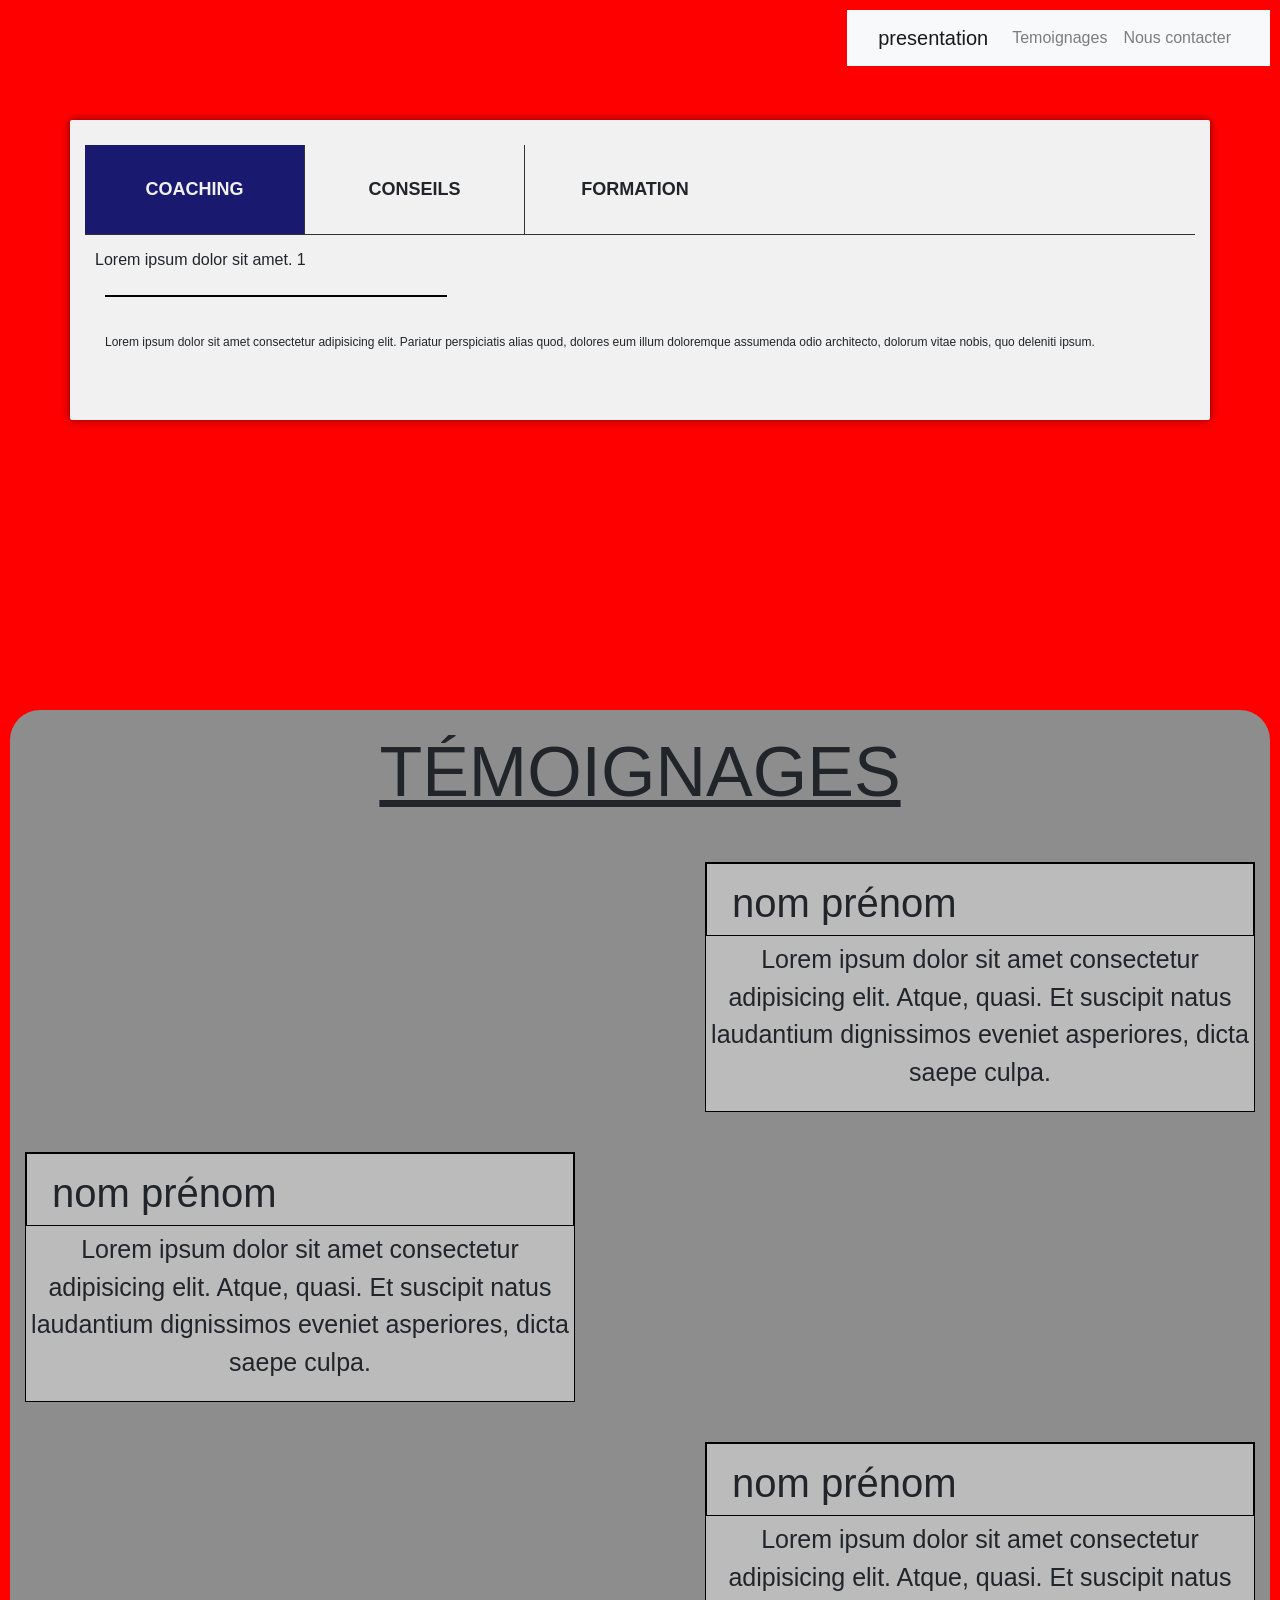
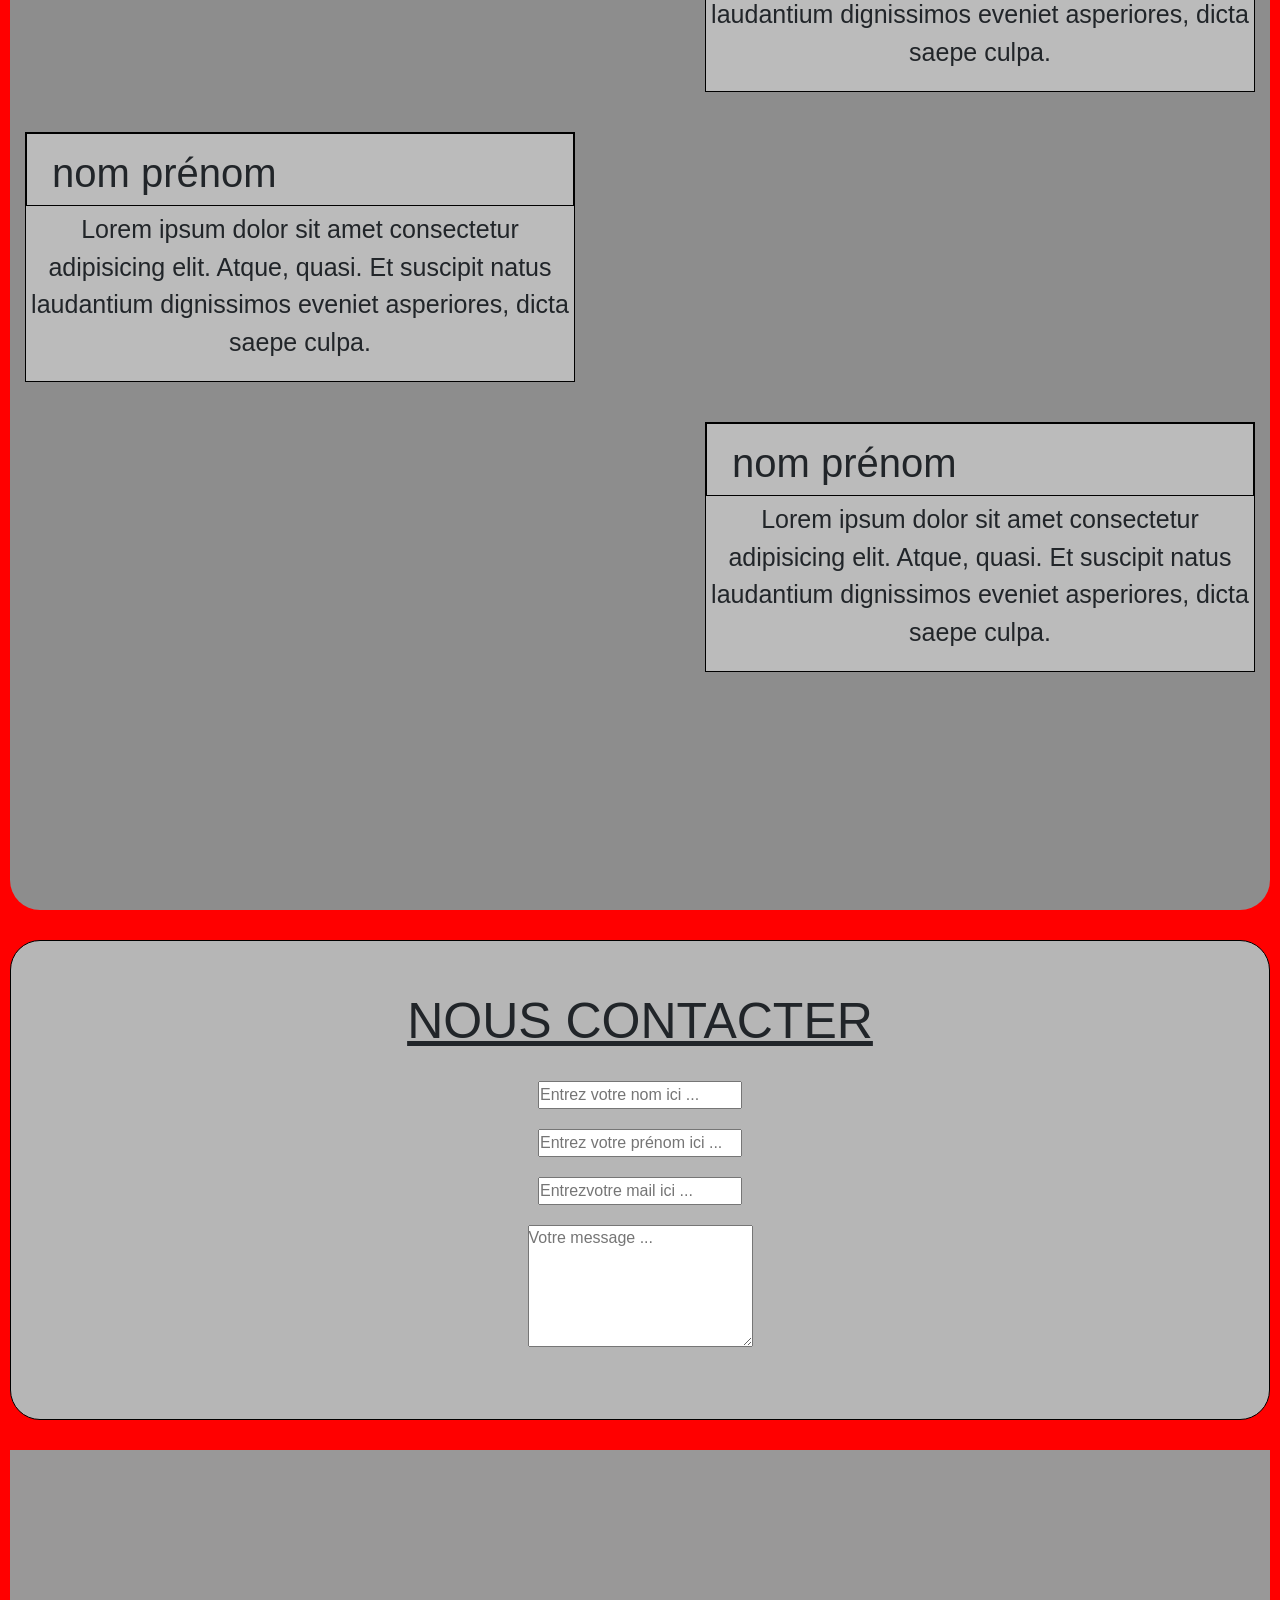
==== commit 6534d451: "a" ====
--- a/index.html
+++ b/index.html
@@ -8,9 +8,9 @@
     <link rel="stylesheet" href="style.css">
     <link rel="stylesheet" href="https://cdn.jsdelivr.net/npm/bootstrap@4.5.3/dist/css/bootstrap.min.css"
         integrity="sha384-TX8t27EcRE3e/ihU7zmQxVncDAy5uIKz4rEkgIXeMed4M0jlfIDPvg6uqKI2xXr2" crossorigin="anonymous">
-</head>
-
-<body class="body">
+    </head>
+    
+    <body class="body">
     <div class="header">
         <img class="logo" src="https://via.placeholder.com/150x100" alt="">
         <div class="nav-mobile">
@@ -21,16 +21,15 @@
                 </a>
                 <div class="dropdown-menu" aria-labelledby="dropdownMenuLink">
                     <a class="dropdown-item" href="#">Accueil</a>
-                    <a class="dropdown-item" href="#serv">Services</a>
                     <a class="dropdown-item" href="#tem">Témoignages</a>
-                    <a class="dropdown-item" href="#cont">Me contacter</a>
+                    <a class="dropdown-item" href="#cont">Nous contacter</a>
                 </div>
             </div>
         </div>
         <div class="nav-ordi">
             <nav class="navbar navbar-expand-lg navbar-light bg-light">
                 <div class="container-fluid">
-                    <a class="navbar-brand" href="#">Accueil</a>
+                    <a class="navbar-brand" href="#">presentation</a>
                     <button class="navbar-toggler" type="button" data-bs-toggle="collapse"
                         data-bs-target="#navbarSupportedContent" aria-controls="navbarSupportedContent"
                         aria-expanded="false" aria-label="Toggle navigation">
@@ -38,9 +37,6 @@
                     </button>
                     <div class="collapse navbar-collapse" id="navbarSupportedContent">
                         <ul class="navbar-nav me-auto mb-2 mb-lg-0">
-                            <li class="nav-item">
-                                <a class="nav-link active" aria-current="page" href="#serv">Services</a>
-                            </li>
                             <li class="nav-item">
                                 <a class="nav-link" href="#tem">Temoignages</a>
                             </li>
@@ -54,33 +50,34 @@
             </nav>
         </div>
     </div>
+    <div class="container">
 
-<div class="presentation">
-    <div class="photo-texte">
-        <img class="photo" src="https://via.placeholder.com/60" alt="">
-<p class=" para-pres">Lorem, ipsum dolor sit amet consectetur adipisicing elit. Qui reiciendis pariatur unde. Ducimus enim, pariatur in architecto maiores, magni dolorum autem aliquam, id eaque amet.</p>
-
-    </div>
-
-<div class="bouton">
-
-    <p>
-        <a class="btn btn-primary bouton" data-toggle="collapse" href="#collapseExample1" role="button" aria-expanded="true"
-            aria-controls="collapseExample1">
-            COACHING
-        </a>
-    </p>
-    <div class="collapse" id="collapseExample1">
-        <div class="card card-body">
-            Anim pariatur cliche reprehenderit, enim eiusmod high life accusamus terry richardson ad squid. Nihil anim
-            keffiyeh helvetica, craft beer labore wes anderson cred nesciunt sapiente ea proident.
+        <div class="container-onglets">
+            <div class="onglets active" data-anim="1">COACHING</div>
+            <div class="onglets" data-anim="2">CONSEILS</div>
+            <div class="onglets" data-anim="3">FORMATION</div>
         </div>
-
-    </div>
-
-</div>
-
-</div>
+    
+        <div class="contenu activeContenu" data-anim="1">
+            <h3>Lorem ipsum dolor sit amet. 1</h3>
+            <hr>
+            <p>Lorem ipsum dolor sit amet consectetur adipisicing elit. Pariatur perspiciatis alias quod, dolores eum illum doloremque assumenda odio architecto, dolorum vitae nobis, quo deleniti ipsum.</p>
+        </div>
+    
+        <div class="contenu" data-anim="2">
+            <h3>Lorem ipsum dolor sit amet. 2</h3>
+            <hr>
+            <p>Lorem ipsum dolor sit amet consectetur adipisicing elit. Pariatur perspiciatis alias quod, dolores eum illum doloremque assumenda odio architecto, dolorum vitae nobis, quo deleniti ipsum.</p>
+        </div>
+    
+        <div class="contenu" data-anim="3">
+            <h3>Lorem ipsum dolor sit amet. 3</h3>
+            <hr>
+            <p>Lorem ipsum dolor sit amet consectetur adipisicing elit. Pariatur perspiciatis alias quod, dolores eum illum doloremque assumenda odio architecto, dolorum vitae nobis, quo deleniti ipsum.</p>
+        </div>
+    
+    
+        </div>
     <div class="temoignages" id="tem">
         <h2 class="temoignages-title">Témoignages</h2>
 
@@ -171,6 +168,7 @@
 
 
 
+    <script src="app.js"></script>
 
     <script src="https://code.jquery.com/jquery-3.5.1.slim.min.js"
         integrity="sha384-DfXdz2htPH0lsSSs5nCTpuj/zy4C+OGpamoFVy38MVBnE+IbbVYUew+OrCXaRkfj"
--- a/style.css
+++ b/style.css
@@ -1,5 +1,5 @@
 .body {
-    background-color: rgb(187, 187, 187);
+    background-color: rgb(255, 0, 0);
     padding: 10px;
 }
 
@@ -9,6 +9,7 @@
     display: flex;
     justify-content: space-between;
     flex-direction: row-reverse;
+    margin-bottom: 25px;
 }
 
 .nav-mobile {
@@ -26,17 +27,130 @@
     top: 10px;
 }
 
-/* SERVICES--------------------------------------------------- */
-
+.bann-acc {
+    margin-top: 60px;
+    display: flex;
+    justify-content: center;
+    width: 100%;
+}
+
+.about {
+    text-align: center;
+    height: 100px;
+}
+
+.moi {
+    text-align: center;
+    font-size: 10px;
+    background-color: rgb(144, 144, 144);
+    margin-top: 30px;
+    border-radius: 30px;
+}
+
+.moi-title {
+    text-transform: uppercase;
+    text-align: center;
+}
+
+/*PRESENTATION--------------------------------------------------------------------------*/
+*, ::before, ::after {
+    box-sizing: border-box;
+    margin: 0;
+    padding: 0;
+}
+
+html {
+    font-family: 'Poppins', sans-serif;
+}
+body {
+    background: #f1f1f1;
+    
+}
+
+.container {
+    position: absolute;
+    top: 40%;
+    left: 50%;
+    transform: translate(-50%,-50%);
+    width: auto;
+    height: 300px;
+    background: #f1f1f1;
+    border-radius: 2px;
+    box-shadow: 0 0 10px rgba(0,0,0,0.5);
+}
+
+.container-onglets{
+    margin-top: 25px;
+    background: #f1f1f1;
+    width: 100%;
+    height: 30%;
+    display: flex;
+    border-bottom: 1px solid #333;
+}
+.onglets {
+    width: 220px;
+    display: flex;
+    justify-content: center;
+    align-items: center;
+    font-size: 18px;
+    font-weight: 700;
+    cursor: pointer;
+    text-align: center;
+}
+.onglets:not(:nth-child(3)) {
+    border-right: 1px solid #333;
+}
+
+.contenu {
+    height: 70%;
+    width: 100%;
+    position: absolute;
+    opacity: 0;
+}
+.contenu h3 {
+    margin-top: 5px;
+    padding: 10px;
+    font-size: 16px;
+}
+.contenu hr {
+    width: 30%;
+    height: 2px;
+    margin-left: 20px;
+    background: #000;
+    border: none;
+}
+.contenu p {
+    padding: 20px;
+    font-size: 12px;
+}
+
+/* Anim */
+
+.active {
+    background: midnightblue;
+    color: #f1f1f1;
+    transition: all 0.3s ease;
+}
+
+.activeContenu {
+    animation: fade 0.5s forwards;
+}
+@keyframes fade {
+    from {
+        opacity: 0;
+    }
+    to {
+        opacity: 1;
+    }
+}
 .services {
     margin-top: 30px;
     display: flex;
     flex-direction: column;
     justify-content: center;
     border-radius: 30px;
-    height: 500px;
+    height: 600px;
     background-color: rgb(180, 180, 180);
-    border: 1px solid black;
 }
 
 .services-article {
@@ -73,13 +187,20 @@
     text-align: center;
 }
 
+
+
+
+.photo{
+    margin-bottom: 25px ;
+}
+
 /* TEMOIGNAGES---------------------------------------------- */
 
 .temoignages {
     border-radius: 30px;
     background-color: rgb(141, 141, 141);
-    height: 1415px;
-    margin-top: 20px;
+    height: 800px;
+    margin-top: 400px;
 }
 
 .temoignages-title {
@@ -169,52 +290,18 @@
 
 @media screen and (min-width: 576px) and (max-width: 768px) {
     /* HEADER---------------------------------------------------------------------- */
-    /* SERVICES---------------------------------------------------------------------- */
-    .services {
-        margin-top: 80px;
-        display: flex;
-        flex-direction: column;
+    .bann-acc {
+        margin-top: 90px;
+        display: flex;
         justify-content: center;
-        border-radius: 30px;
-        height: 550px;
-        background-color: rgb(180, 180, 180);
-        border: 1px solid black;
-    }
-    .services-article {
-        border-radius: 30px;
-        width: 1000px;
-        margin-bottom: 10px;
-        margin: 10px;
-        height: 400px;
-        background-color: rgb(139, 139, 139);
-    }
-    .services-article-title {
-        text-transform: uppercase;
-        margin-top: 5px;
-        text-align: center;
-        font-size: 20px;
-    }
-    .services-article-para {
-        font-size: 13px;
-    }
-    .all-article {
-        display: flex;
-        justify-content: space-around;
-    }
-    .services-title {
-        font-size: 35px;
-        margin-top: 30px;
-        margin-bottom: 40px;
-        text-decoration: underline;
-        text-transform: uppercase;
-        text-align: center;
+        width: 100%;
     }
     /* TEMOIGNAGES---------------------------------------------------------------------- */
     .temoignages {
         border-radius: 30px;
         background-color: rgb(141, 141, 141);
-        height: 1500px;
-        margin-top: 50px;
+        height: 1000px;
+        margin-top: 400px;
     }
     .temoignages-title {
         padding-top: 20px;
@@ -275,54 +362,28 @@
     }
     /* FOOTER---------------------------------------------------------------------- */
 }
+
 @media screen and (min-width: 769px) and (max-width: 992px) {
     /* HEADER---------------------------------------------------------------------- */
-    /* SERVICES---------------------------------------------------------------------- */
-    .services {
-        margin-top: 80px;
-        display: flex;
-        flex-direction: column;
+    .header {
+        display: flex;
+        justify-content: left;
+    }
+    .bann-acc {
+        margin-top: 100px;
+        display: flex;
         justify-content: center;
-        border-radius: 30px;
-        height: 700px;
-        background-color: rgb(180, 180, 180);
-        border: 1px solid black;
-    }
-    .services-article {
-        border-radius: 30px;
-        width: 1000px;
-        margin-bottom: 10px;
-        margin: 10px;
-        height: 550px;
-        background-color: rgb(139, 139, 139);
-    }
-    .services-article-title {
-        text-transform: uppercase;
-        margin-top: 5px;
-        text-align: center;
-        font-size: 30px;
-    }
-    .services-article-para {
-        font-size: 16px;
-    }
-    .all-article {
-        display: flex;
-        justify-content: space-around;
-    }
-    .services-title {
-        font-size: 50px;
-        margin-top: 30px;
-        margin-bottom: 40px;
-        text-decoration: underline;
-        text-transform: uppercase;
-        text-align: center;
+        width: 100%;
+    }
+    .moi {
+        margin-top: 100px;
     }
     /* TEMOIGNAGES---------------------------------------------------------------------- */
     .temoignages {
         border-radius: 30px;
         background-color: rgb(141, 141, 141);
-        height: 2200px;
-        margin-top: 50px;
+        height: 1400px;
+        margin-top: 500px;
     }
     .temoignages-title {
         padding-top: 20px;
@@ -384,54 +445,146 @@
     }
     /* FOOTER---------------------------------------------------------------------- */
 }
+
 @media screen and (min-width: 993px) and (max-width: 1200px) {
+    .nav-mobile {
+        display: none;
+        margin-top: 50px;
+        margin-right: 25px;
+    }
+    .nav-ordi {
+        position: fixed;
+        right: 10px;
+        top: 10px;
+        display: block;
+    }
     /* HEADER---------------------------------------------------------------------- */
-    /* SERVICES---------------------------------------------------------------------- */
-    .services {
-        margin-top: 80px;
-        display: flex;
-        flex-direction: column;
+    .logo {
+        position: fixed;
+        top: 10px;
+        left: 10px;
+    }
+    .bann-acc {
+        margin-top: 150px;
+        display: flex;
         justify-content: center;
+        width: 100%;
+    }
+    .moi {
+        font-size: 16px;
+        background-color: rgb(144, 144, 144);
+        margin-top: 70px;
         border-radius: 30px;
-        height: 900px;
-        background-color: rgb(180, 180, 180);
-        border: 1px solid black;
-    }
-    .services-article {
-        border-radius: 30px;
+    }
+    .moi-title {
+        text-transform: uppercase;
+        text-align: center;
+    }
+
+    /* PRESENTATION--------------------------------------------------------------- */
+    *, ::before, ::after {
+        box-sizing: border-box;
+        margin: 0;
+        padding: 0;
+    }
+    
+    html {
+        font-family: 'Poppins', sans-serif;
+    }
+    body {
+        background: #f1f1f1;
+        
+    }
+    
+    .container {
+        position: absolute;
+        top: 30%;
+        left: 50%;
+        transform: translate(-50%,-50%);
+        width: auto;
+        height: 300px;
+        background: #f1f1f1;
+        border-radius: 2px;
+        box-shadow: 0 0 10px rgba(0,0,0,0.5);
+    }
+    
+    .container-onglets{
+        margin-top: 25px;
+        background: #f1f1f1;
         width: 1000px;
-        margin-bottom: 10px;
-        margin: 10px;
-        height: 650px;
-        background-color: rgb(139, 139, 139);
-    }
-    .services-article-title {
-        text-transform: uppercase;
+        height: 30%;
+        display: flex;
+        border-bottom: 1px solid #333;
+    }
+    .onglets {
+        width: 220px;
+        display: flex;
+        justify-content: center;
+        align-items: center;
+        font-size: 25px;
+        font-weight: 700;
+        cursor: pointer;
+        text-align: center;
+    }
+    .onglets:not(:nth-child(3)) {
+        border-right: 1px solid #333;
+    }
+    
+    .contenu {
+        height: 70%;
+        width: 100%;
+        position: absolute;
+        opacity: 0;
+    }
+    .contenu h3 {
         margin-top: 5px;
-        text-align: center;
-        font-size: 40px;
-    }
-    .services-article-para {
+        padding: 10px;
+        font-size: 25px;
+    }
+    .contenu hr {
+        width: 30%;
+        height: 2px;
+        margin-left: 20px;
+        background: #000;
+        border: none;
+    }
+    .contenu p {
+        padding: 20px;
         font-size: 20px;
     }
-    .all-article {
-        display: flex;
-        justify-content: space-around;
-    }
-    .services-title {
-        font-size: 50px;
-        margin-top: 30px;
-        margin-bottom: 40px;
-        text-decoration: underline;
-        text-transform: uppercase;
-        text-align: center;
-    }
+    
+    /* Anim */
+    
+    .active {
+        background: midnightblue;
+        color: #f1f1f1;
+        transition: all 0.3s ease;
+    }
+    
+    .activeContenu {
+        animation: fade 0.5s forwards;
+    }
+    @keyframes fade {
+        from {
+            opacity: 0;
+        }
+        to {
+            opacity: 1;
+        }
+    }
+    
+
+
+
+
+
+
     /* TEMOIGNAGES---------------------------------------------------------------------- */
     .temoignages {
         border-radius: 30px;
         background-color: rgb(141, 141, 141);
-        height: 2750px;
-        margin-top: 50px;
+        height:1800px;
+        margin-top: 700px;
     }
     .temoignages-title {
         padding-top: 20px;
@@ -473,8 +626,7 @@
     .contact {
         margin-top: 30px;
         background-color: rgb(182, 182, 182);
-        height:480px;
-        
+        height: 480px;
         border: 1px solid black;
         border-radius: 30px;
     }
@@ -488,61 +640,142 @@
         margin-bottom: 30px;
     }
     .input {
-        
         margin-top: 20px;
         display: flex;
         justify-content: center;
     }
     /* FOOTER---------------------------------------------------------------------- */
 }
-@media screen and (min-width: 1201px)  {
+
+@media screen and (min-width: 1201px) {
+    .nav-mobile {
+        display: none;
+        margin-top: 50px;
+        margin-right: 25px;
+    }
+    .nav-ordi {
+        position: fixed;
+        right: 10px;
+        top: 10px;
+        display: block;
+    }
     /* HEADER---------------------------------------------------------------------- */
-    /* SERVICES---------------------------------------------------------------------- */
-    .services {
-        margin-top: 80px;
-        display: flex;
-        flex-direction: column;
+    .logo {
+        position: fixed;
+        top: 10px;
+        left: 10px;
+    }
+    .bann-acc {
+        height: 300px;
+        margin-top: 180px;
+        display: flex;
         justify-content: center;
-        border-radius: 30px;
-        height: 1000px;
-        background-color: rgb(180, 180, 180);
-        border: 1px solid black;
-    }
-    .services-article {
-        border-radius: 30px;
-        width: 1000px;
-        margin-bottom: 10px;
-        margin: 10px;
-        height: 800px;
-        background-color: rgb(139, 139, 139);
-    }
-    .services-article-title {
-        text-transform: uppercase;
-        margin-top: 5px;
-        text-align: center;
-        font-size: 50px;
-    }
-    .services-article-para {
-        font-size: 25px;
-    }
-    .all-article {
-        display: flex;
-        justify-content: space-around;
-    }
-    .services-title {
-        font-size: 70px;
-        margin-top: 30px;
-        margin-bottom: 40px;
-        text-decoration: underline;
-        text-transform: uppercase;
-        text-align: center;
-    }
+        width: 100%;
+    }
+    .moi {
+        margin-top: 120px;
+    }
+    .about {
+        font-size: 20px;
+    }
+    /*PRESENTATION--------------------------------------------------------------------------*/
+*, ::before, ::after {
+    box-sizing: border-box;
+    margin: 0;
+    padding: 0;
+}
+
+html {
+    font-family: 'Poppins', sans-serif;
+}
+body {
+    background: #f1f1f1;
+    
+}
+
+.container {
+    position: absolute;
+    top: 30%;
+    left: 50%;
+    transform: translate(-50%,-50%);
+    width: auto;
+    height: 300px;
+    background: #f1f1f1;
+    border-radius: 2px;
+    box-shadow: 0 0 10px rgba(0,0,0,0.5);
+}
+
+.container-onglets{
+    margin-top: 25px;
+    background: #f1f1f1;
+    width: 100%;
+    height: 30%;
+    display: flex;
+    border-bottom: 1px solid #333;
+}
+.onglets {
+    width: 220px;
+    display: flex;
+    justify-content: center;
+    align-items: center;
+    font-size: 18px;
+    font-weight: 700;
+    cursor: pointer;
+    text-align: center;
+}
+.onglets:not(:nth-child(3)) {
+    border-right: 1px solid #333;
+}
+
+.contenu {
+    height: 70%;
+    width: 100%;
+    position: absolute;
+    opacity: 0;
+}
+.contenu h3 {
+    margin-top: 5px;
+    padding: 10px;
+    font-size: 16px;
+}
+.contenu hr {
+    width: 30%;
+    height: 2px;
+    margin-left: 20px;
+    background: #000;
+    border: none;
+}
+.contenu p {
+    padding: 20px;
+    font-size: 12px;
+}
+
+/* Anim */
+
+.active {
+    background: midnightblue;
+    color: #f1f1f1;
+    transition: all 0.3s ease;
+}
+
+.activeContenu {
+    animation: fade 0.5s forwards;
+}
+@keyframes fade {
+    from {
+        opacity: 0;
+    }
+    to {
+        opacity: 1;
+    }
+}
+
     /* TEMOIGNAGES---------------------------------------------------------------------- */
     .temoignages {
         border-radius: 30px;
         background-color: rgb(141, 141, 141);
-        height: 3200px;
-        margin-top: 50px;
+        height: 1800px;
+        margin-top: 700px;
     }
     .temoignages-title {
         padding-top: 20px;
@@ -584,8 +817,7 @@
     .contact {
         margin-top: 30px;
         background-color: rgb(182, 182, 182);
-        height:480px;
-        
+        height: 480px;
         border: 1px solid black;
         border-radius: 30px;
     }
@@ -599,11 +831,9 @@
         margin-bottom: 30px;
     }
     .input {
-        
         margin-top: 20px;
         display: flex;
         justify-content: center;
     }
     /* FOOTER---------------------------------------------------------------------- */
-}
-
+}
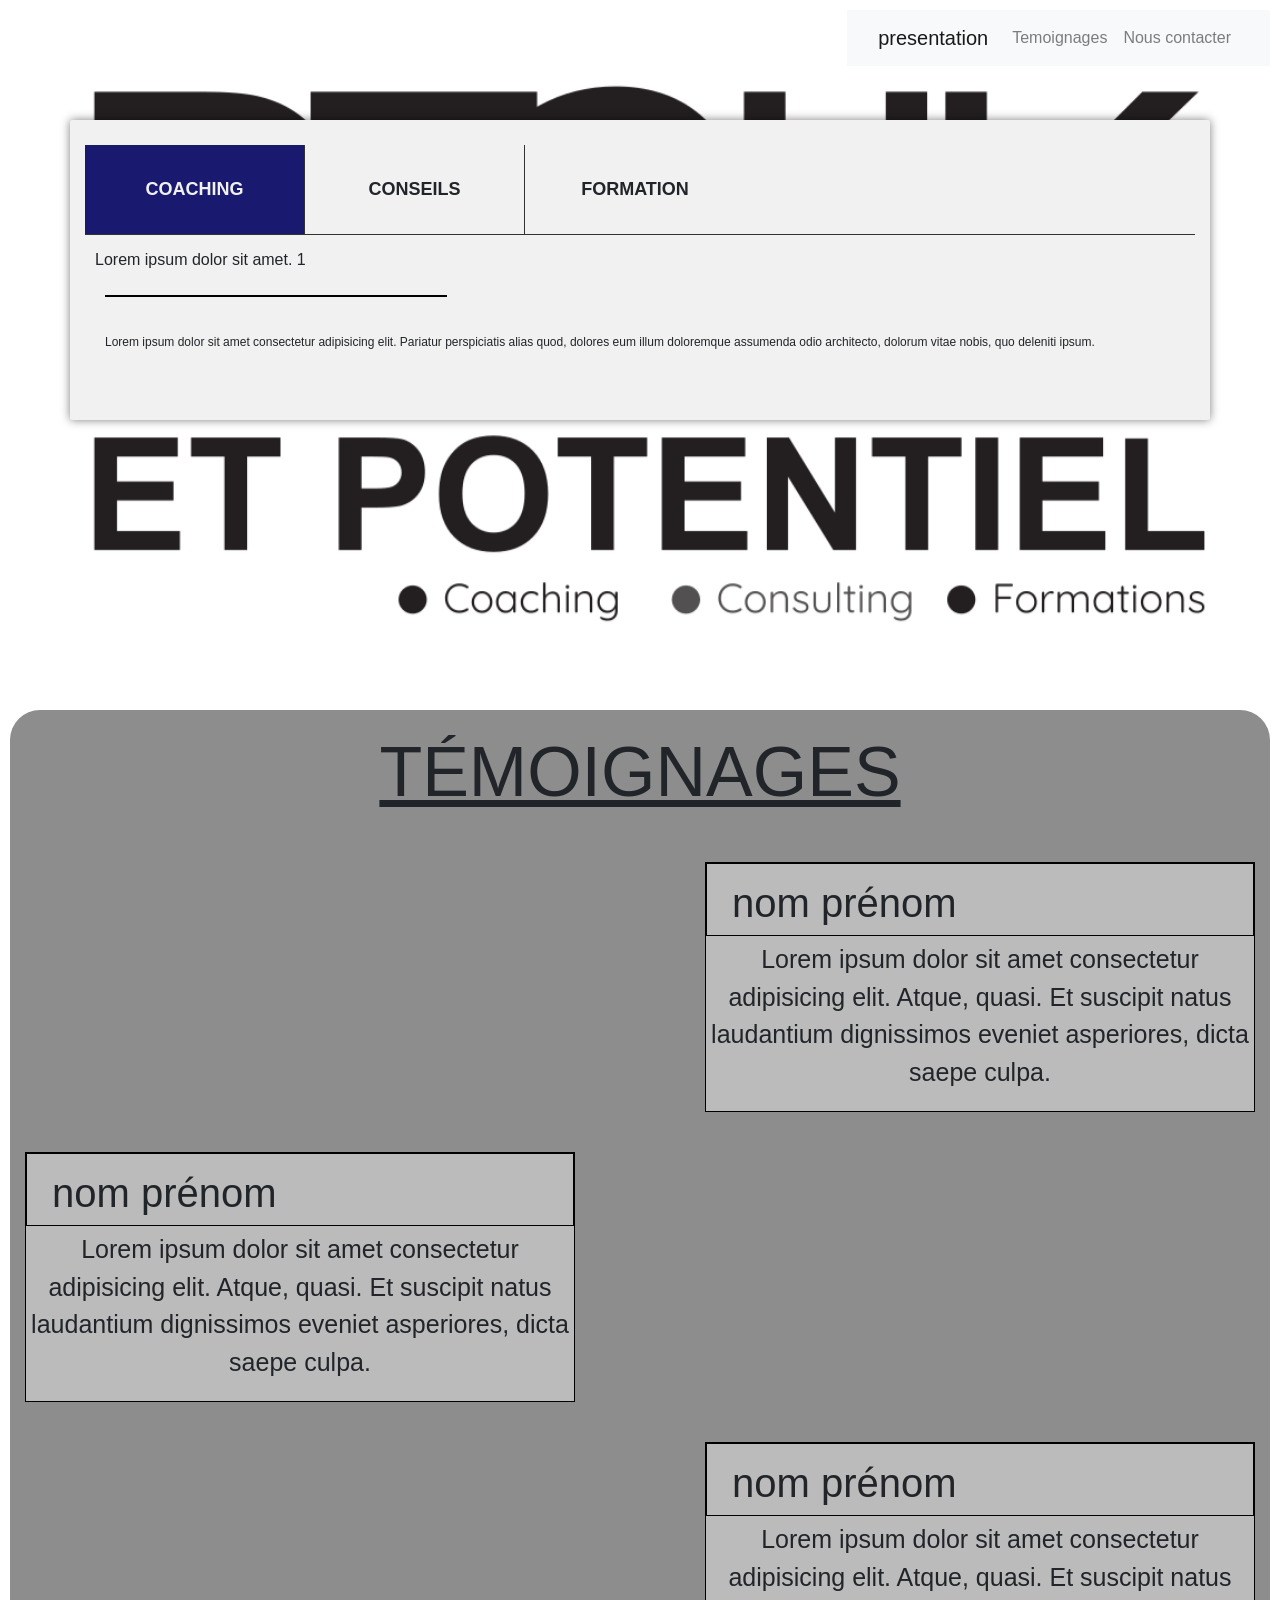
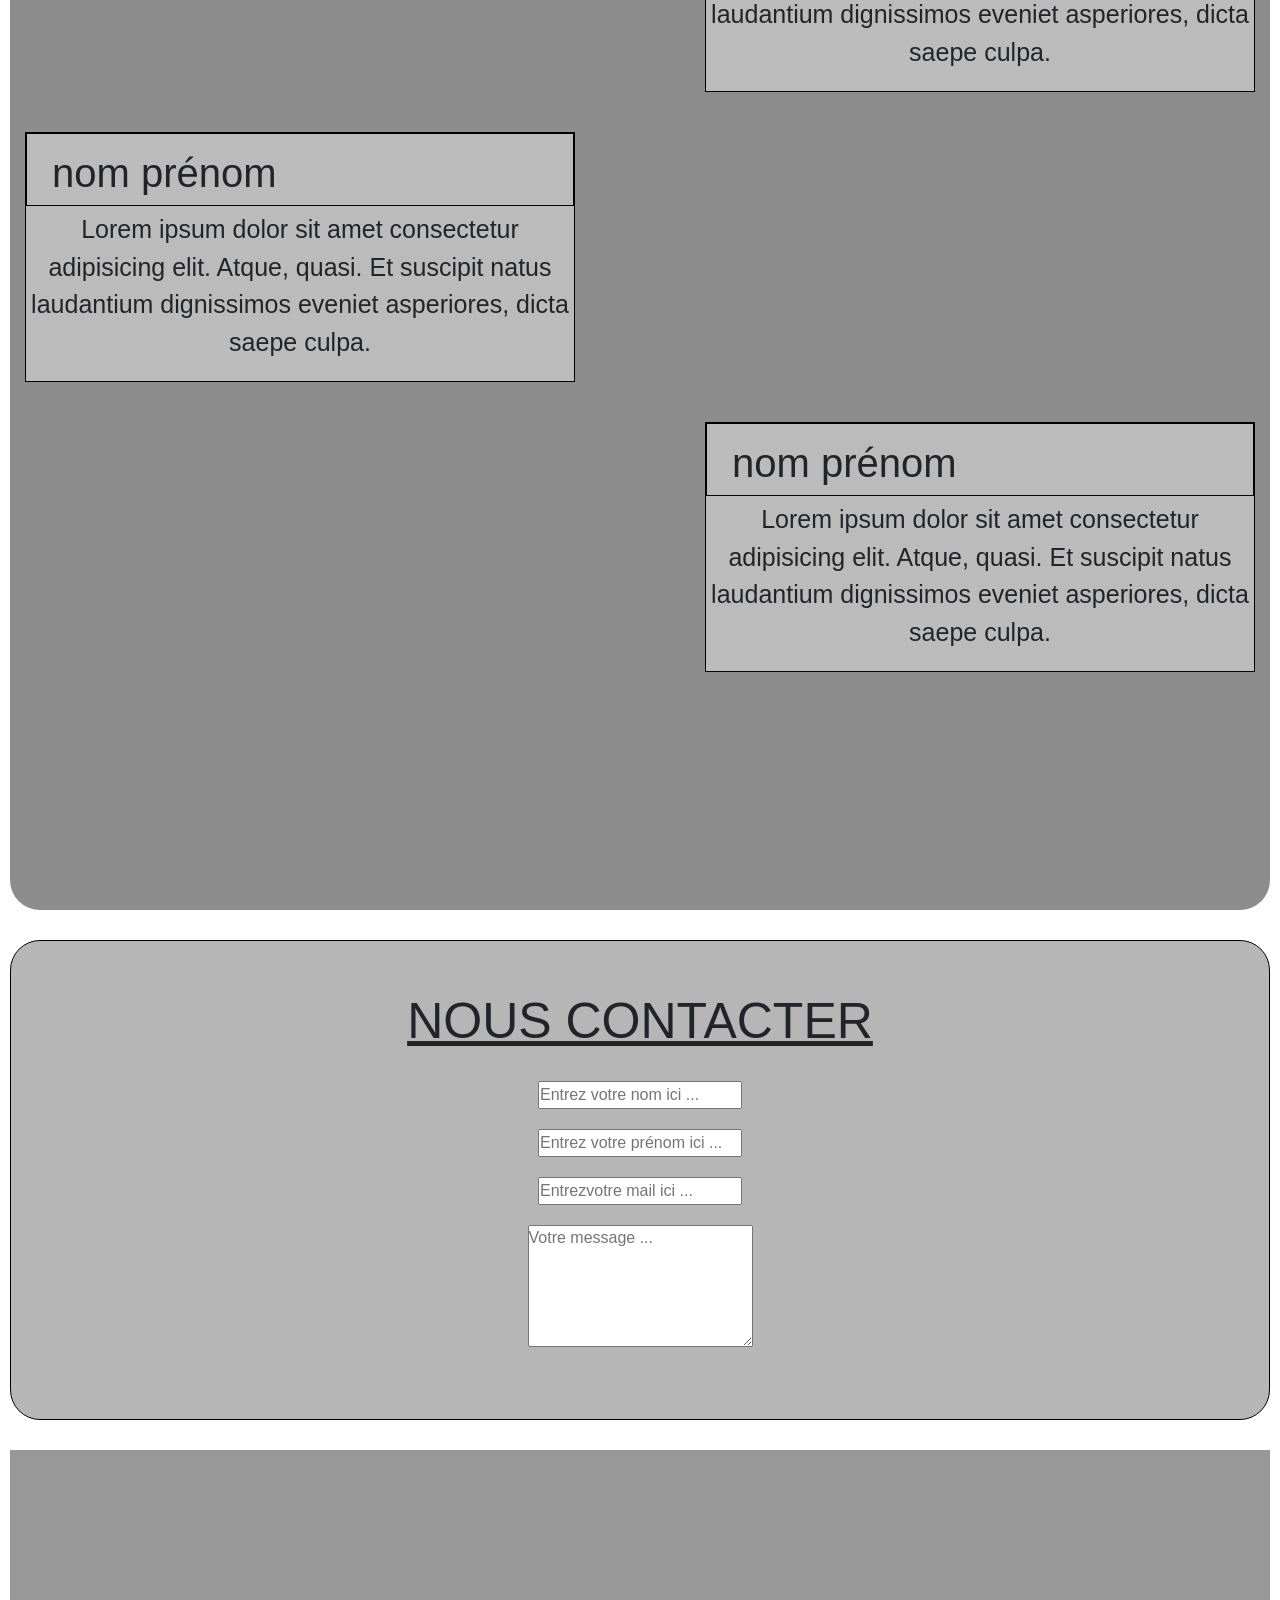
==== commit 70548981: "a" ====
--- a/index.html
+++ b/index.html
@@ -12,7 +12,10 @@
     
     <body class="body">
     <div class="header">
-        <img class="logo" src="https://via.placeholder.com/150x100" alt="">
+        <div class="aaa">
+                    <img class="logo" src="IMAGE/logo-declick.png" alt="">
+
+        </div>
         <div class="nav-mobile">
             <div class="dropdown">
                 <a class=" menu btn btn-secondary dropdown-toggle" href="#" role="button" id="dropdownMenuLink"
--- a/style.css
+++ b/style.css
@@ -1,5 +1,5 @@
 .body {
-    background-color: rgb(255, 0, 0);
+    /* background-color: rgb(255, 0, 0); */
     padding: 10px;
 }
 
@@ -19,6 +19,14 @@
 
 .nav-ordi {
     display: none;
+}.aaa{
+    width: 40%;
+}
+.logo {
+    position: fixed;
+    top: 10px;
+    left: 10px;
+    width: 100%;
 }
 
 .menu {
@@ -69,7 +77,7 @@
 
 .container {
     position: absolute;
-    top: 40%;
+    top: 50%;
     left: 50%;
     transform: translate(-50%,-50%);
     width: auto;
@@ -511,13 +519,13 @@
     .container-onglets{
         margin-top: 25px;
         background: #f1f1f1;
-        width: 1000px;
+        width: 100%;
         height: 30%;
         display: flex;
         border-bottom: 1px solid #333;
     }
     .onglets {
-        width: 220px;
+        width: 25%;
         display: flex;
         justify-content: center;
         align-items: center;
